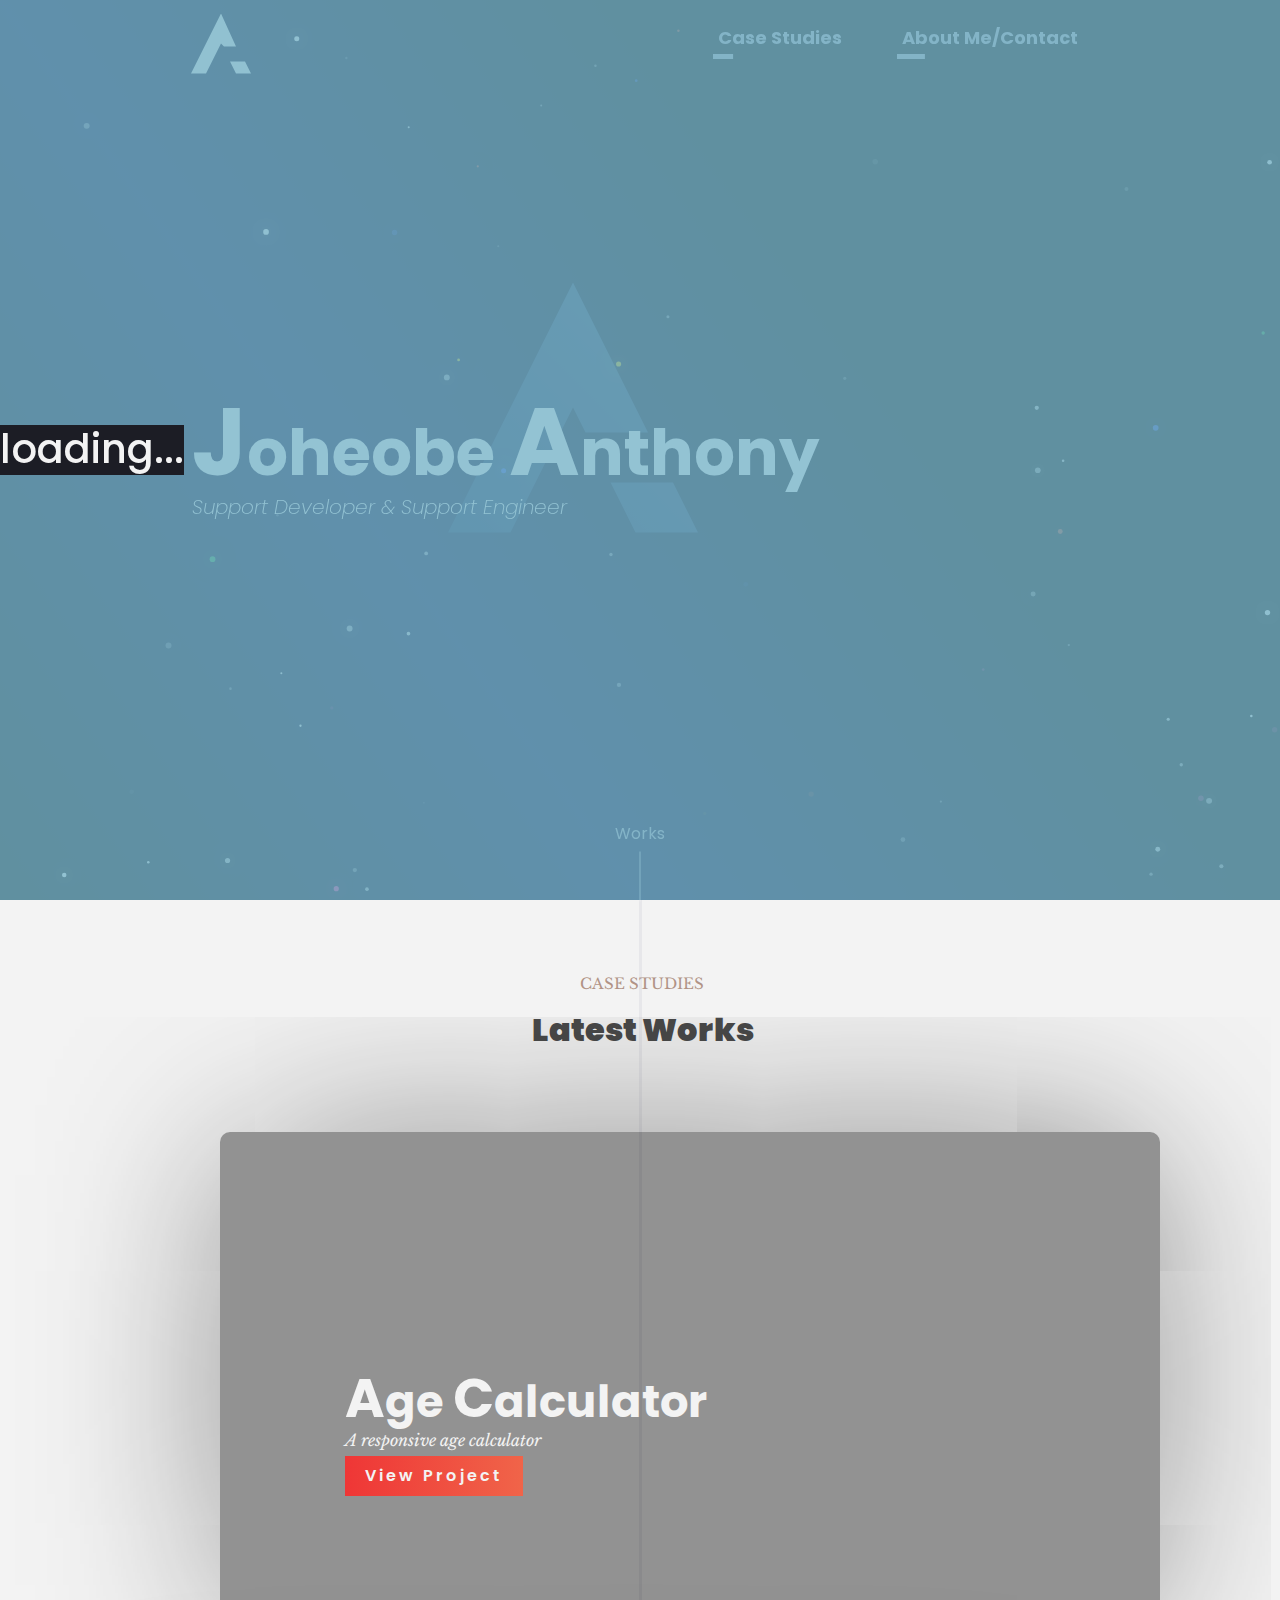
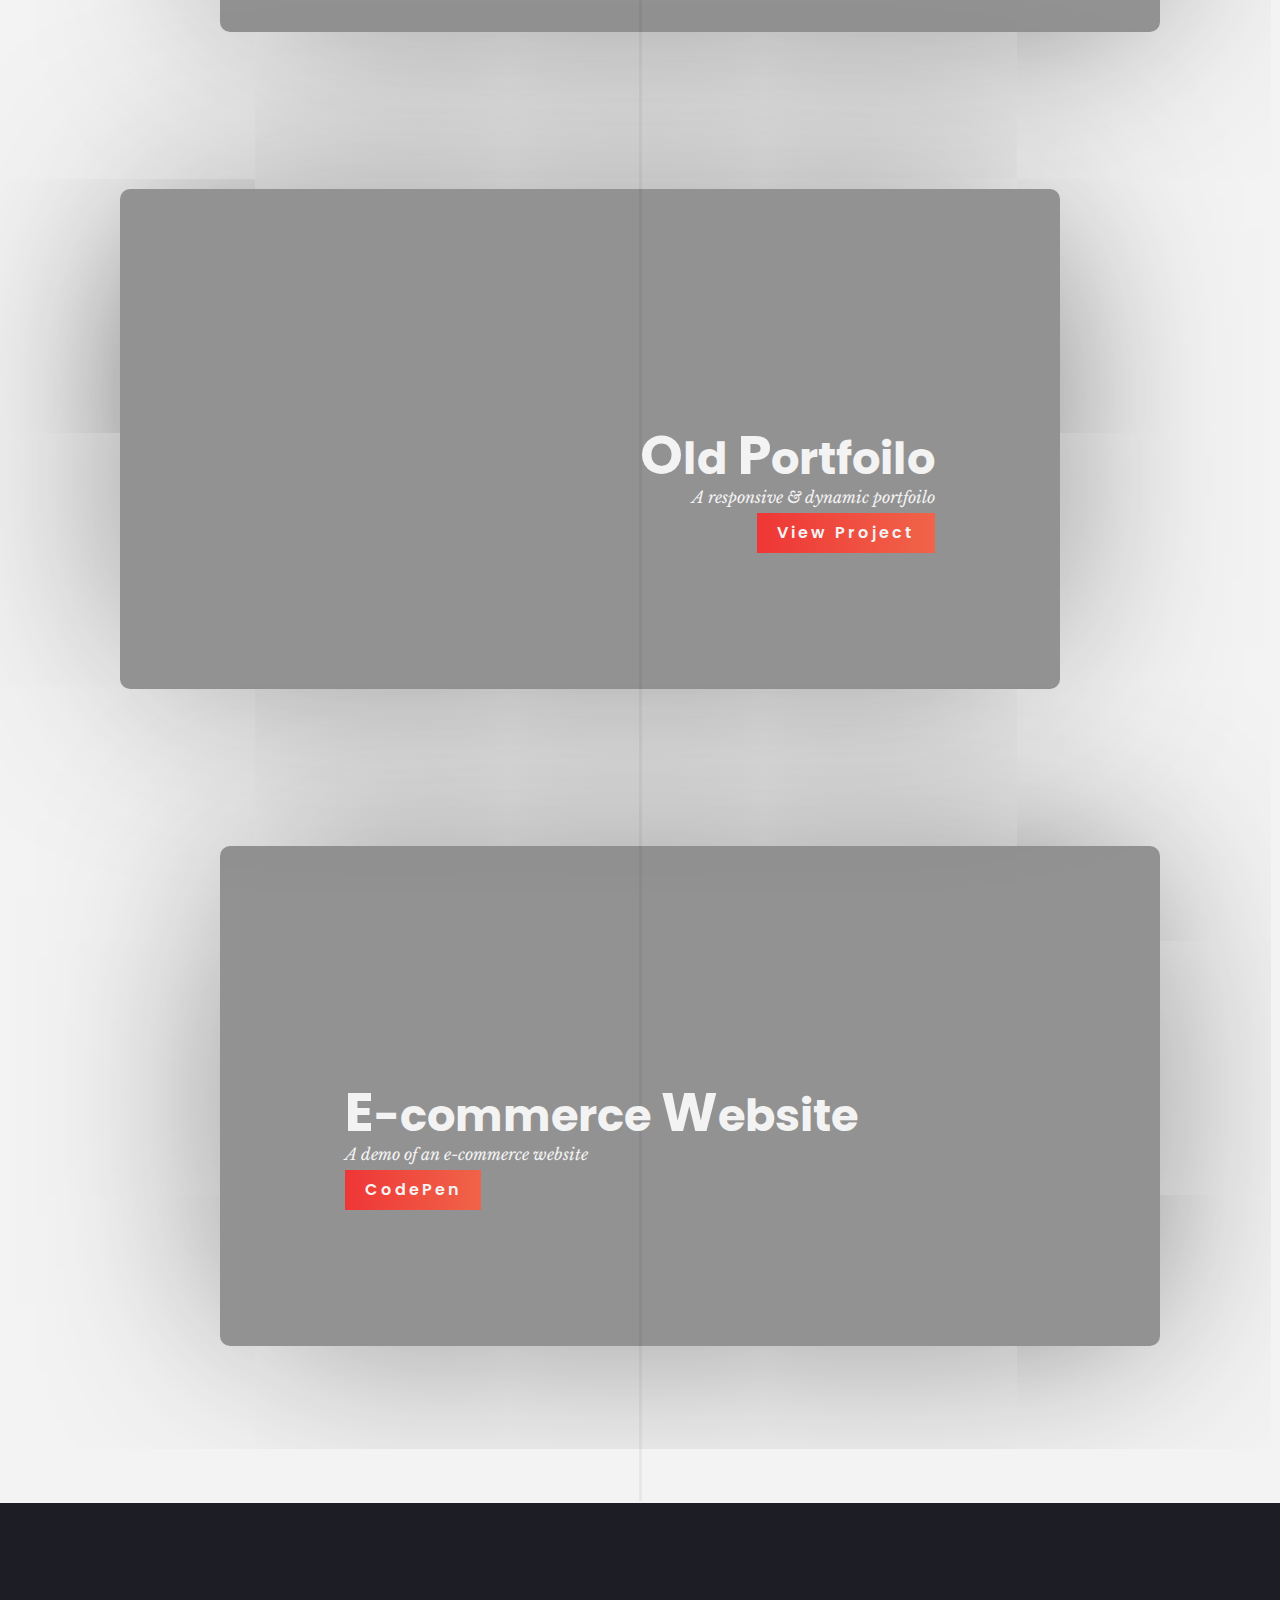
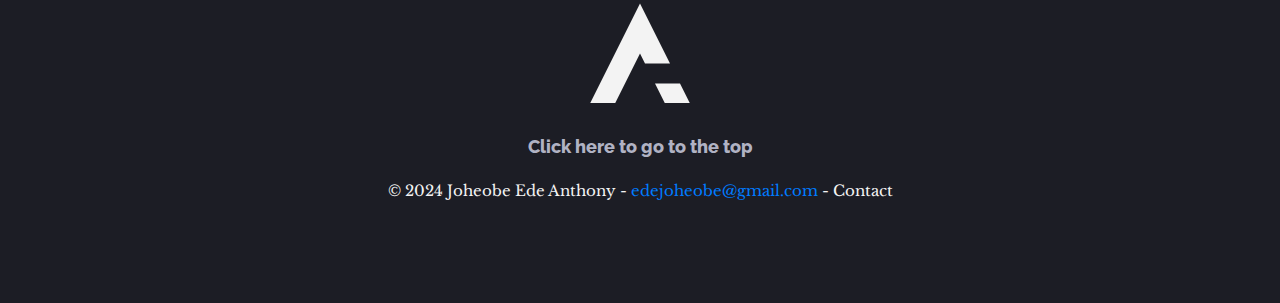
==== index.html @ d688acaf "Add files via upload" ====
<!DOCTYPE html>
<html lang='en' class=''>

<head>

  <meta charset='UTF-8'>
  <title>My Portfoilo</title>

  <meta name="robots" content="noindex">

 <link rel="shortcut icon" href="/images/resume.png" type="image/x-icon">

  <meta name="viewport" content="width=device-width, initial-scale=1">
  
<link rel="stylesheet" href="https://maxcdn.bootstrapcdn.com/bootstrap/4.0.0/css/bootstrap.min.css">
<link rel="stylesheet" href="https://cdnjs.cloudflare.com/ajax/libs/font-awesome/6.5.1/css/all.min.css">
<link rel="stylesheet" href="style.css">

</head>

<body>
  <!-- LOADER -->
<div class="loader">
	<div class="load">
		<h1>loading...</h1>
	</div>
</div>

<!-- STAR CANVAS -->
<canvas id="starCanvas"></canvas>

<!-- NAVBAR -->
<div class="hamburger" id="sideb" onclick="slide()">
	<span></span>
	<span></span>
	<span></span>
</div>
<div class="geometry1"></div>
<div class="landing-page" id="main">
<div class="behind-title">
		<h1 class="title"><span class="first-letter">J</span>oheobe <span class="first-letter">A</span>nthony</h1>
		<h2 class="job">Support Developer & Support Engineer</h2>
</div>
	<div class="logo-mask">
		<div class="work-path"></div>
	</div>
	<!-- Social Media in the Right -->
	<ul class="social-vertical-stripe" style="position: fixed;" id="socialMenu">
		<li><a href="https://www.linkedin.com/in/tony-joheobe-005716331/"><i class="fa-brands fa-linkedin" id="linkdin"></i></a></li>
		<li><a href="https://github.com/tonyedejoheobe" target="_blank"><i class="fa-brands fa-github" id="git"></i></a></li>
		<li><a href="https://codepen.io/Joheobe-Ede" target="_blank"><i class="fab fa-codepen" id="codep"></i></a></li>
	</ul>
	<!-- End of Social Media in the right -->

	<!-- NAVBAR -->
	<div class="container-fluid hero" id="animatedBox">
	 <!-- Links will be populated here by JavaScript -->	
	</div>

	<!-- Welcome page -->

	<!-- NEXT Animation -->
	<a href="#case-studies" data-scroll="" class="hero-go-next">
		<div class="go-next-label">Works</div><span class="the-arrow arrow-down"></span></a>
</div>
<!-- The Case Studie -->
<div class="container light-bg" id="case-studies">
	<div class="vertical-border">
	</div>
	<div class="borders">
		<h3 class="text-center case">&nbspCASE STUDIES</h3>
		<h2 class="text-center last-ex">&nbspLatest Works</h2>

		<!-- works -->
		<div class="works" id="border">
			<div class="photo photo-1">
			</div>
			<div class="black-overlay">
			</div>
			<div class="overlay-animation">
			</div>
			<div class="full-numb">
				<div class="numbers">
					<p class="the-number">01</p>
				</div>
			</div>
			<div class="works-text">
				<h2>
					<span class="first-lettre">A</span>ge
					<span class="first-lettre">C</span>alculator
				</h2>
				<p class="under-text">A responsive age calculator</p>
				<a href="https://codegeek-age-calculator.netlify.app/" target="_blank">
				<div class="buttons">
					<p class="b-text">View Project</p>
				</div>
				</a>
			</div>
		</div>
		
		<div class="works" id="border">
			<div class="photo photo-2">
			</div>
			<div class="black-overlay">
			</div>
			<div class="overlay-animation">
			</div>
			<div class="full-numb">
				<div class="numbers">
					<p class="the-number">02</p>
				</div>
			</div>
			<div class="works-text">
				<h2>
					<span class="first-lettre">O</span>ld
					<span class="first-lettre">P</span>ortfoilo
				</h2>
				<p class="under-text">A responsive & dynamic portfoilo</p>
				<div class="buttons">
				<a href="https://codegeek-my-portfolio.netlify.app/" style="text-decoration: none;" target="_blank">
					<p class="b-text">View Project</p>
				</a>
				</div>
			</div>
		</div>

		<div class="works">
			<div class="photo photo-3">
			</div>
			<div class="black-overlay">
			</div>
			<div class="overlay-animation">
			</div>
			<div class="full-numb">
				<div class="numbers">
					<p class="the-number">03</p>
				</div>
			</div>
			<div class="works-text">
				<h2>
					<span class="first-lettre">E</span>-commerce
					<span class="first-lettre">W</span>ebsite
				</h2>
				<p class="under-text">A demo of an e-commerce website</p>
				<div class="buttons">
					<p class="b-text">CodePen</p>
				</div>
			</div>
		</div>

	</div>
</div>

<!-- FOOTER -->
<div class="footer center">
	<div class="allin-area">
		<div class="geometry-2"></div>
	</div>
	<a class="no-effect" href="#main">
		<div class="work-path-3 third-logo">
		</div>
	</a>
	<div class="last-media">
		<a class="the-media" href="#main">Click here to go to the top</a>
	</div>
	<span class="copyright">© 2024 Joheobe Ede Anthony - <a href="mailto:edejoheobe@gmail.com" target="_blank">edejoheobe@gmail.com</a> - Contact</span>
</div>

<script src="nav.js"></script>
<script src="social.js"></script>
<script src="star.js"></script>
<script src="new.js"></script> 
</body>
</html>
---- style.css ----
@import url("https://fonts.googleapis.com/css?family=Poppins:400,700,900,600,500|Righteous|Libre+Baskerville|Raleway:400,800,900|Oswald:700");
html,
body {
padding: 0;
margin: 0;
background-color: #f3f3f3;
color: #f3f3f3;
font-family: Poppins, Raleway;
overflow-x: hidden;
}

.full-height {
height: 100vh;
}

.float-right {
float: right;
}

.absolute {
position: absolute;
}

.center {
display: flex !important;
justify-content: center !important;
flex-direction: column !important;
}

.light-bg {
background-color: #f3f3f3;
}

.dark-bg {
background-color: #1c1d25;
}

.loader {
position: fixed;
z-index: 999;
background: rgba(120, 180, 200, 0.8);
height: 100vh;
width: 100%;
display: flex;
align-items: center;
text-align: center;
animation: remove cubic-bezier(0.785, 0.135, 0.15, 0.86) 600ms;
animation-delay: 1.2s;
animation-fill-mode: forwards;
}

.load {
background-color: #1c1d25;
border: 0;
height: 50px;
margin: 0;
align-items: center !important;
animation: cubic-bezier(0.785, 0.135, 0.15, 0.86) 1100ms loading;
animation-fill-mode: forwards;
}

@keyframes loading {
from {
width: 0;
}
to {
width: 100%;
}
}
@keyframes remove {
0% {
transform: translateX(0%);
}
100% {
transform: translateX(100%);
}
}
/* width */
::-webkit-scrollbar {
width: 10px;
}

/* Track */
::-webkit-scrollbar-track {
background: #f3f3f3;
}

/* Handle */
::-webkit-scrollbar-thumb {
background: #4f6e9e;
transition: all 0.2s;
}

/* Handle on hover */
::-webkit-scrollbar-thumb:hover {
background: #264e8e;
transition: all 0.2s;
}

::selection {
background: black;
}

canvas {
  display: block; /* Remove any default margin */
  position: absolute; /* Ensure it covers the entire viewport */
  top: 0;
  left: 0;
  width: 100%;
  height: 100%;
  z-index: 1!important; /* Higher z-index to display on top */
  pointer-events: none; /* Allow clicks to pass through to underlying elements */
}

.landing-page {
  background: linear-gradient(to top right, rgb(0, 0, 0), rgb(0, 0, 0), rgb(0, 0, 60), rgb(0, 0, 0), rgb(0,0,0));
  height: 100vh;
  background-size: 100% 200%;
  animation: moveGradient 7s ease infinite;
  z-index: -1;
}


@keyframes moveGradient {
  0% {
    background-position: 0% 50%;
  }
  50% {
    background-position: 150% 0%;
  }
  100% {
    background-position: 0% 50%;
  }
}

nav {
  transform: translate1(0, -88px);
  animation: show-nav ease-in-out 0.5s;
  animation-fill-mode: forwards;
  animation-delay: 1.2s;
  z-index: 10;
  opacity: 1;
  transition: opacity 350ms ease-in-out;
}

nav.about {
  opacity: 0;
  transition: opacity 350ms ease-in-out;
}

.navbar-header {
  position: relative;
  right: -10em;
}
.navbar-header:hover .work-path-2 {
  background: #4f6e9e;
  transition: all 0.35s ease;
  -webkit-clip-path: polygon(0 100%, 50% 0, 80% 60%, 55% 60%, 50% 50%, 25% 100%, 75% 100%, 65% 80%, 90% 80%, 100% 100%);
  clip-path: polygon(0 100%, 50% 0, 80% 60%, 55% 60%, 50% 50%, 25% 100%, 75% 100%, 65% 80%, 90% 80%, 100% 100%);
}

.navbar {
  padding-bottom: 20.2px;
}

.links {
right: 150px;
}

#colorbox{
  scale: 2.9;
}
#git:hover{
  scale: 1.1;
  color: black!important;
}
#linkdin:hover{
  scale: 1.1;
}
#codep:hover{
  scale: 1.1;
  color: black!important;
}
.nav-link {
  position: relative;
  overflow: hidden;
  display: inline-block;
  font-weight: 700;
  font-size: 18px;
  margin-left: 50px;
  color: #b0b2c3;
  padding-right: 5px;
  padding-left: 5px;
  -webkit-transition: all 350ms 150ms cubic-bezier(0.785, 0.135, 0.15, 0.86);
  -moz-transition: all 350ms 150ms cubic-bezier(0.785, 0.135, 0.15, 0.86);
  -o-transition: all 350ms 150ms cubic-bezier(0.785, 0.135, 0.15, 0.86);
  transition: all 350ms 150ms cubic-bezier(0.785, 0.135, 0.15, 0.86);
}
.nav-link .title-background {
  position: absolute;
  top: 38px;
  left: 0;
  right: 0;
  bottom: 0px;
  background: #b0b2c3;
  -webkit-transform: translateX(-85%);
  transform: translateX(-85%);
  -webkit-transition: all 350ms 150ms cubic-bezier(0.785, 0.135, 0.15, 0.86);
  -moz-transition: all 350ms 150ms cubic-bezier(0.785, 0.135, 0.15, 0.86);
  -o-transition: all 350ms 150ms cubic-bezier(0.785, 0.135, 0.15, 0.86);
  transition: all 350ms 150ms cubic-bezier(0.785, 0.135, 0.15, 0.86);
}
.nav-link:hover {
  color: #f3f3f3;
  -webkit-transition: all 350ms cubic-bezier(0.785, 0.135, 0.15, 0.86);
  -moz-transition: all 350ms cubic-bezier(0.785, 0.135, 0.15, 0.86);
  -o-transition: all 350ms cubic-bezier(0.785, 0.135, 0.15, 0.86);
  transition: all 350ms cubic-bezier(0.785, 0.135, 0.15, 0.86);
}
.nav-link:hover .title-background {
  -webkit-transform: translateX(0%);
  transform: translateX(0%);
  -webkit-transition: all 350ms cubic-bezier(0.785, 0.135, 0.15, 0.86);
  -moz-transition: all 350ms cubic-bezier(0.785, 0.135, 0.15, 0.86);
  -o-transition: all 350ms cubic-bezier(0.785, 0.135, 0.15, 0.86);
  transition: all 350ms cubic-bezier(0.785, 0.135, 0.15, 0.86);
  background: #4f6e9e;
}

.align-right {
  float: right;
}

.work-path {
  overflow: none;
  height: 250px;
  width: 250px;
  background-image: linear-gradient(to right top, #123466, #234274, #325082, #405f90, #4f6e9e);
  -webkit-clip-path: polygon(0 100%, 50% 0, 80% 60%, 55% 60%, 50% 50%, 25% 100%, 75% 100%, 65% 80%, 90% 80%, 100% 100%);
  clip-path: polygon(0 100%, 50% 0, 80% 60%, 55% 60%, 50% 50%, 25% 100%, 75% 100%, 65% 80%, 90% 80%, 100% 100%);
  animation: clip-animation 1.35s cubic-bezier(0.34, 1.3, 0.7, 1);
  animation-delay: 1.4s;
}

.logo-mask {
  position: absolute;
  -webkit-transform-style: preserve-3d;
  transform-style: preserve-3d;
  top: calc(50% - 42.5px);
  -webkit-transform: translateY(-50%);
  transform: translateY(-50%);
  left: 35%;
  opacity: 0.6;
}

@keyframes clip-animation {
  0% {
    -webkit-clip-path: polygon(0 100%, 0 100%, 0% 100%, 25% 100%, 25% 100%, 25% 100%, 25% 100%, 25% 100%, 100% 100%, 100% 100%);
    clip-path: polygon(0 100%, 0 100%, 0% 100%, 25% 100%, 25% 100%, 25% 100%, 25% 100%, 25% 100%, 100% 100%, 100% 100%);
  }
  33% {
    -webkit-clip-path: polygon(0 100%, 50% 0, 50% 0, 50% 50%, 50% 50%, 25% 100%, 75% 100%, 75% 100%, 100% 100%, 100% 100%);
    clip-path: polygon(0 100%, 50% 0, 50% 0, 50% 50%, 50% 50%, 25% 100%, 75% 100%, 75% 100%, 100% 100%, 100% 100%);
  }
  66% {
    -webkit-clip-path: polygon(0 100%, 50% 0, 80% 60%, 55% 60%, 50% 50%, 25% 100%, 75% 100%, 75% 100%, 100% 100%, 100% 100%);
    clip-path: polygon(0 100%, 50% 0, 80% 60%, 55% 60%, 50% 50%, 25% 100%, 75% 100%, 75% 100%, 100% 100%, 100% 100%);
  }
  100% {
    -webkit-clip-path: polygon(0 100%, 50% 0, 80% 60%, 55% 60%, 50% 50%, 25% 100%, 75% 100%, 65% 80%, 90% 80%, 100% 100%);
    clip-path: polygon(0 100%, 50% 0, 80% 60%, 55% 60%, 50% 50%, 25% 100%, 75% 100%, 65% 80%, 90% 80%, 100% 100%);
  }
}
.work-path-2 {
  transition: all 0.35s ease;
  height: 60px;
  width: 60px;
  background: #f3f3f3;
  -webkit-clip-path: polygon(0 100%, 50% 0, 75% 55%, 55% 55%, 50% 50%, 25% 100%, 75% 100%, 65% 80%, 90% 80%, 100% 100%);
  clip-path: polygon(0 100%, 50% 0, 75% 55%, 55% 55%, 50% 50%, 25% 100%, 75% 100%, 65% 80%, 90% 80%, 100% 100%);
}

.behind-title {
  position: absolute;
  -webkit-transform-style: preserve-3d;
  transform-style: preserve-3d;
  top: 50%;
  -webkit-transform: translateY(-50%);
  transform: translateY(-50%);
  left: 0;
  width: 100%;
  color: #fff;
  transition: color 0.3s ease, opacity 0.3s ease 0.65s;
  z-index: 7;
  opacity: 1;
  transition: opacity 350ms ease-in-out;
}

.behind-title.about {
  opacity: 0;
  transition: opacity 350ms ease-in-out;
}

.behind-title.zdex {
  z-index: -1;
}

.title {
  margin-left: 15%;
  display: block;
  font-size: 4em;
  font-weight: 700;
  z-index: 2;
  transition: all 0.35s ease;
}

.first-letter {
  font-weight: 700;
  font-size: 1.5em;
}

.job {
  font-weight: 200;
  font-size: 20px;
  font-style: italic;
  z-index: 2;
  margin-left: 15%;
  transition: all 0.35s ease;
  line-height: 0;
}

.hero {
  position: relative;
  overflow: none;
  color: #f3f3f3;
}

.social-vertical-stripe {
scale: 2.5;
position: fixed;
-webkit-transform-style: preserve-3d;
transform-style: preserve-3d;
top: 50%;
-webkit-transform: translateY(-50%);
transform: translateY(-50%);
right: 20px;
cursor: pointer;
z-index: 999999999 !important;
list-style: none;
margin: 0;
padding: 0;
z-index: 7;
opacity: 0; /* Initially hidden */
transform: translateX(50px); /* Slide in from the left */
transition: opacity 0.5s ease, transform 0.5s ease; /* Smooth transition */

}
.social-vertical-stripe:hover {
  scale: 2.65;
}
.social-vertical-stripe.visible {
  opacity: 4; /* Fully visible */
  transform: translateX(0); /* Move to original position */
}

.social-media {
width: 35px;
transition: all 0.35 ease;
margin: 10px 0 10px 0;
}
.social-media path {
fill: #b0b2c3;
transition: fill 0.3s ease;
}
.social-media:hover path {
fill: #f3f3f3;
transition: fill 0.3s ease;
}

.hero-go-next.about {
opacity: 0;
transition: opacity 350ms ease-in-out;
}

.hero-go-next {
position: absolute;
left: 50%;
-webkit-transform: translateX(-50%);
transform: translateX(-50%);
bottom: 10px;
padding: 20px;
color: #b0b2c3;
transition: opacity 0.35s ease 0.7s;
z-index: 7;
transition: all 0.35s ease;
opacity: 1;
transition: opacity 350ms ease-in-out;
}
.hero-go-next:hover {
color: #f3f3f3;
transition: all 0.35s ease;
text-decoration: none;
}

.the-arrow {
position: relative;
display: inline-block;
background: #f3f3f3;
opacity: 0.8;
height: 1px;
width: 33px;
top: -3px;
transition: all 0.3s;
}

.hero-go-next .the-arrow {
top: 14px !important;
width: 50px;
}

.the-arrow.arrow-down {
top: 0;
-webkit-transform: rotate(-90deg);
transform: rotate(-90deg);
}

.items {
position: absolute;
width: 100%;
height: 100%;
overflow: hidden !important;
}
.items .layers:nth-child(1) {
position: relative;
top: 10% !important;
left: 1% !important;
background-image: url("https://res.cloudinary.com/devkosov/image/upload/v1539844043/PS_Triangle_qhzuzt.png");
background-repeat: no-repeat;
background-size: 30px;
}
.items .layers:nth-child(2) {
position: relative;
top: 55% !important;
left: 8% !important;
background-image: url("https://res.cloudinary.com/devkosov/image/upload/v1540650757/horizontal-line2_joczo0.png");
background-repeat: no-repeat;
background-size: 50px;
}
.items .layers:nth-child(3) {
position: relative;
top: 35% !important;
left: 70% !important;
background-image: url("https://res.cloudinary.com/devkosov/image/upload/v1540650759/horizontal-line_a1uymv.png");
background-repeat: no-repeat;
background-size: 50px;
}
.items .layers:nth-child(4) {
position: relative;
top: 95% !important;
left: 40% !important;
background-image: url("https://res.cloudinary.com/devkosov/image/upload/v1540649954/PS_Triangle_qhzuzt2_lkghgx.png");
background-repeat: no-repeat;
background-size: 30px;
}
.items .layers:nth-child(5) {
position: relative;
top: 5% !important;
left: 95% !important;
background-image: url("https://res.cloudinary.com/devkosov/image/upload/v1540649954/PS_Triangle_qhzuzt2_lkghgx.png");
background-repeat: no-repeat;
background-size: 30px;
}
.items .layers:nth-child(6) {
position: relative;
top: 45% !important;
left: 95% !important;
background-image: url("https://res.cloudinary.com/devkosov/image/upload/v1540664393/Half-Moon-PNG-Transparent-Image_w1yism.png");
background-repeat: no-repeat;
background-size: 30px;
}
.items .layers:nth-child(7) {
position: relative;
top: 95% !important;
left: 2% !important;
background-image: url("https://res.cloudinary.com/devkosov/image/upload/v1540664396/Half-Moon-PNG-Transparent-Image2_kdmr2r.png");
background-repeat: no-repeat;
background-size: 30px;
}
.items .layers:nth-child(8) {
position: relative;
top: 85% !important;
left: 88% !important;
background-image: url("https://res.cloudinary.com/devkosov/image/upload/v1540649959/PS_Triangle_qhzuzt3_cavvrm.png");
background-repeat: no-repeat;
background-size: 30px;
}
.items .layers:nth-child(9) {
position: relative;
top: 25% !important;
left: 35% !important;
background-image: url("https://res.cloudinary.com/devkosov/image/upload/v1540664393/Half-Moon-PNG-Transparent-Image_w1yism.png");
background-repeat: no-repeat;
background-size: 30px;
}

.borders {
border-right: 0px solid rgba(176, 178, 195, 0.25);
border-left: 0px solid rgba(176, 178, 195, 0.25);
}

#case-studies {
position: relative !important;
z-index: 0 !important;
padding: 0 100px 0 100px !important;
}

.vertical-border {
  opacity: 0.7;
  position: absolute;
  right: calc(50% - 1.5px);
  border: 0;
  overflow: hidden;
  height: 2201px;
  z-index: 0;
  width: 3px;
  background: rgba(176, 178, 195, 0.25);
}

.container {
  padding: 0 100px 0 100px;
}

.row {
padding: 0;
margin: 0;
}

.red-test {
background: red;
height: 480px;
width: 100%;
}

.case {
font-size: 15px;
font-weight: 400;
font-family: Libre Baskerville;
padding-top: 75px;
padding-bottom: 10px;
color: #b19386;
}
.case::selection {
background: black;
color: white;
}

.last-ex {
font-size: 32px;
font-weight: 1000;
color: #4a4a4a;
padding-bottom: 75px;
}
.last-ex::selection {
background: black;
color: white;
}

.works {
  background: transparent;
  border-radius: 10px !important;
  display: inline-block;
  height: 500px;
  width: 100%;
  -webkit-box-shadow: 0px 0px 205px -41px rgba(0, 0, 0, 0.78);
  -moz-box-shadow: 0px 0px 205px -41px rgba(0, 0, 0, 0.78);
  box-shadow: 0px 0px 205px -41px rgba(0, 0, 0, 0.78);
  margin-bottom: 150px;
  -webkit-transition: all 350ms cubic-bezier(0.785, 0.135, 0.15, 0.86);
  -moz-transition: all 350ms cubic-bezier(0.785, 0.135, 0.15, 0.86);
  -o-transition: all 350ms cubic-bezier(0.785, 0.135, 0.15, 0.86);
  transition: all 350ms cubic-bezier(0.785, 0.135, 0.15, 0.86);
}
.works:nth-child(odd) {
  transform: translateX(50px);
}
.works:nth-child(odd) .the-number {
  float: right !important;
}
.works:nth-child(odd) .works-text {
  padding-left: 13.33%;
  text-align: left;
}
.works:nth-child(odd) .works-text .buttons:hover {
  padding-left: 30px;
  transition: all 0.35s ease-in-out;
}
.works:nth-child(even) {
  transform: translateX(-50px);
}
.works:nth-child(even) .the-number {
  float: left;
}
.works:nth-child(even) .works-text {
  padding-right: 13.33%;
  text-align: right;
}
.works:nth-child(even) .works-text .buttons:hover {
  padding-right: 30px;
  transition: all 0.35s ease-in-out;
}
.works .full-numb {
  height: 100%;
  width: 100%;
  position: absolute;
  top: 0;
  border-radius: 10px !important;
}
.works .full-numb .numbers {
  transform: translate(0px, -100px);
  -webkit-transition-delay: 200ms !important;
  -moz-transition-delay: 200ms !important;
  -o-transition-delay: 200ms !important;
  transition-delay: 200ms !important;
  transition: all 0.5s;
  opacity: 0;
}
.works .full-numb .numbers .the-number {
  color: #f3f3f3;
  font-size: 300px;
  font-weight: 700;
  font-family: oswald;
  -webkit-text-shadow: 0px 0px 100px rgba(0, 0, 0, 0.5);
  padding: 0;
  margin: 0;
  -moz-text-shadow: 0px 0px 100px rgba(0, 0, 0, 0.5);
  text-shadow: 0px 0px 100px rgba(0, 0, 0, 0.5);
}
.works .photo {
  height: 100%;
  width: 100%;
  background-size: cover;
  border-radius: 10px !important;
}
.works .photo-1 {
  background-image: url("https://bit.ly/4eNLIgf");
  }
  .works .photo-2 {
  background-image: url("https://bit.ly/4epPD1z");
  }
  .works .photo-3 {
  background-image: url("https://bit.ly/3CrPqhg");
  }

.works .black-overlay {
  border-radius: 10px !important;
  content: "";
  position: absolute;
  top: 0;
  height: 100%;
  width: 100%;
  background: rgba(0, 0, 0, 0.4);
}
.works .overlay-animation {
  border-radius: 10px !important;
  content: "";
  position: absolute;
  top: 0;
  height: 100%;
  width: 0;
  -webkit-transition: all 350ms cubic-bezier(0.785, 0.135, 0.15, 0.86);
  -moz-transition: all 350ms cubic-bezier(0.785, 0.135, 0.15, 0.86);
  -o-transition: all 350ms cubic-bezier(0.785, 0.135, 0.15, 0.86);
  transition: all 350ms cubic-bezier(0.785, 0.135, 0.15, 0.86);
  background: rgba(32, 63, 112, 0.9);
}
.works .works-text {
  border-radius: 10px !important;
  content: "";
  position: absolute;
  top: 0;
  margin: 25% 0 0 0px;
  width: 100%;
  -webkit-transition-delay: 300ms !important;
  -moz-transition-delay: 300ms !important;
  -o-transition-delay: 300ms !important;
  transition-delay: 300ms !important;
  -webkit-transition: all 350ms 350ms cubic-bezier(0.785, 0.135, 0.15, 0.86);
  -moz-transition: all 350ms 350ms cubic-bezier(0.785, 0.135, 0.15, 0.86);
  -o-transition: all 350ms 350ms cubic-bezier(0.785, 0.135, 0.15, 0.86);
  transition: all 350ms 350ms cubic-bezier(0.785, 0.135, 0.15, 0.86);
}
.works .works-text h2 {
  color: #f3f3f3;
  font-size: 2.8em;
  font-weight: 700;
}
.works .works-text h2 .first-lettre {
  font-size: 1.2em;
}
.works .works-text .under-text {
  color: #f3f3f3;
  font-size: 1em;
  font-style: oblique;
  font-family: Libre Baskerville;
  line-height: 0;
}
.works .works-text .buttons {
  background-color: #f06449;
  padding: 20px;
  display: inline-block;
  background: linear-gradient(270deg, #f06449, #ef3636);
  transition: all 0.35s ease-in-out;
}
.works .works-text .buttons .b-text {
  line-height: 0;
  letter-spacing: 3px;
  color: #f3f3f3;
  font-size: 16px;
  margin: 0;
  font-family: poppins;
  font-weight: 600;
}
.works .left-t {
  left: 12.5%;
  text-align: left;
}
.works .right-ts {
  right: 12.5%;
  text-align: right;
}
.works:hover {
  transform: scale(1.1);
  -webkit-transition: all 350ms cubic-bezier(0.785, 0.135, 0.15, 0.86);
  -moz-transition: all 350ms cubic-bezier(0.785, 0.135, 0.15, 0.86);
  -o-transition: all 350ms cubic-bezier(0.785, 0.135, 0.15, 0.86);
  transition: all 350ms cubic-bezier(0.785, 0.135, 0.15, 0.86);
  cursor: pointer;
}
.works:hover .overlay-animation {
  width: 100%;
  -webkit-transition: all 350ms cubic-bezier(0.785, 0.135, 0.15, 0.86);
  -moz-transition: all 350ms cubic-bezier(0.785, 0.135, 0.15, 0.86);
  -o-transition: all 350ms cubic-bezier(0.785, 0.135, 0.15, 0.86);
  transition: all 350ms cubic-bezier(0.785, 0.135, 0.15, 0.86);
}
.works:hover .works-text {
  transition-delay: all 0.35s;
  transform: scale(1.1);
  -webkit-transition: all 350ms cubic-bezier(0.785, 0.135, 0.15, 0.86);
  -moz-transition: all 350ms cubic-bezier(0.785, 0.135, 0.15, 0.86);
  -o-transition: all 350ms cubic-bezier(0.785, 0.135, 0.15, 0.86);
  transition: all 350ms cubic-bezier(0.785, 0.135, 0.15, 0.86);
}
.works:hover .numbers {
  -webkit-transition-delay: 50ms !important;
  -moz-transition-delay: 50ms !important;
  -o-transition-delay: 50ms !important;
  transition-delay: 50ms !important;
  transition: all 400ms;
  transform: translate(0px, -125px);
  opacity: 0.95;
}

.footer {
z-index: 1 !important;
background: #1c1d25;
padding: 100px 0 100px 0;
}
.footer .copyright {
padding: 20px 0 0 0;
margin: auto;
color: #f3f3f3;
font-size: 15px;
font-family: Libre Baskerville;
}
.footer .last-media {
margin: auto;
}
.footer .last-media .the-media {
margin: 0 17px 0 17px;
text-decoration: none;
color: #b0b2c3;
font-family: raleway;
font-size: 18px;
font-weight: 800;
transition: all 0.3s ease;
}
.footer .last-media .the-media:hover {
transition: all 0.3s ease;
color: #f3f3f3;
}
.footer .no-effect {
margin: auto;
}
.footer .no-effect .work-path-3 {
margin: 0 0 30px 0;
background: #f3f3f3;
-webkit-clip-path: polygon(0 100%, 25% 50%, 25% 50%, 50% 0, 80% 60%, 55% 60%, 50% 50%, 25% 100%, 75% 100%, 65% 80%, 90% 80%, 100% 100%);
clip-path: polygon(0 100%, 25% 50%, 25% 50%, 50% 0, 80% 60%, 55% 60%, 50% 50%, 25% 100%, 75% 100%, 65% 80%, 90% 80%, 100% 100%);
-webkit-transition: all 350ms cubic-bezier(0.785, 0.135, 0.15, 0.86);
-moz-transition: all 350ms cubic-bezier(0.785, 0.135, 0.15, 0.86);
-o-transition: all 350ms cubic-bezier(0.785, 0.135, 0.15, 0.86);
transition: all 350ms cubic-bezier(0.785, 0.135, 0.15, 0.86);
width: 100px;
height: 100px;
}
.footer:hover .no-effect .work-path-3 {
-webkit-clip-path: polygon(39% 100%, 39% 50%, 25% 50%, 50% 0, 75% 50%, 51% 50%, 61% 50%, 61% 100%, 100% 100%, 100% 100%, 100% 100%, 100% 100%);
clip-path: polygon(39% 100%, 39% 50%, 25% 50%, 50% 0, 75% 50%, 51% 50%, 61% 50%, 61% 100%, 100% 100%, 100% 100%, 100% 100%, 100% 100%);
-webkit-transition: all 350ms cubic-bezier(0.785, 0.135, 0.15, 0.86);
-moz-transition: all 350ms cubic-bezier(0.785, 0.135, 0.15, 0.86);
-o-transition: all 350ms cubic-bezier(0.785, 0.135, 0.15, 0.86);
transition: all 350ms cubic-bezier(0.785, 0.135, 0.15, 0.86);
}

@keyframes UPnUP {
0% {
-webkit-clip-path: polygon(0 100%, 25% 50%, 25% 50%, 50% 0, 80% 60%, 55% 60%, 50% 50%, 25% 100%, 75% 100%, 65% 80%, 90% 80%, 100% 100%);
clip-path: polygon(0 100%, 25% 50%, 25% 50%, 50% 0, 80% 60%, 55% 60%, 50% 50%, 25% 100%, 75% 100%, 65% 80%, 90% 80%, 100% 100%);
}
50% {
-webkit-clip-path: polygon(39% 100%, 39% 50%, 25% 50%, 50% 0, 75% 50%, 51% 50%, 61% 50%, 61% 100%, 100% 100%, 100% 100%, 100% 100%, 100% 100%);
clip-path: polygon(39% 100%, 39% 50%, 25% 50%, 50% 0, 75% 50%, 51% 50%, 61% 50%, 61% 100%, 100% 100%, 100% 100%, 100% 100%, 100% 100%);
}
100% {
-webkit-clip-path: polygon(0 100%, 25% 50%, 25% 50%, 50% 0, 80% 60%, 55% 60%, 50% 50%, 25% 100%, 75% 100%, 65% 80%, 90% 80%, 100% 100%);
clip-path: polygon(0 100%, 25% 50%, 25% 50%, 50% 0, 80% 60%, 55% 60%, 50% 50%, 25% 100%, 75% 100%, 65% 80%, 90% 80%, 100% 100%);
}
}

/* SMARTPHONES PORTRAIT */
@media only screen and (min-width: 220px) and (max-width: 479px) {
  .full-height {
    height: 100vh;
  }

  .landing-page {
    height: 85vh;
  }

  canvas {
    width: 100%;
    height: 85%;
   }

  .items {
    height: 85vh;
  }

  .hero-go-next {
    top: calc(85vh - 100px);
  }

  .navbar-header {
    right: -10%;
  }

  .work-path-2 {
    width: 45px;
    height: 45px;
  }

  .behind-title {
    margin-left: -8%;
    top: calc(85vh / 2);
  }
  .behind-title .title {
    font-size: 1.8em;
  }
  .behind-title .job {
    font-size: 0.8em;
  }

  .logo-mask {
    top: calc(85vh / 2);
  }
  .logo-mask .work-path {
    height: 200px;
    width: 200px;
  }

  .social-vertical-stripe {
    top: calc(85vh / 2);
    width: 20px;
  }

  .container {
    padding: 0 5% 0 5%;
  }

  .vertical-border {
    height: 1465px;
  }

  /* Hambuger style */
.hamburger {
  cursor: pointer;
  z-index: 9999999 !important;
  position: absolute;
  left: 85%;
  top: 8px;
  width: 50px;
  height: 50px;
  /* Hambuger hover animation */
}
.hamburger span {
  display: block;
  margin: 2px auto;
  background-color: white;
  width: 100%;
  height: 6px;
  border-radius: 5px;
  transition: background-color 0.3s ease, transform 0.3s ease;
}
.hamburger:hover span:first-child {
  transform: translateY(-5px);
}
.hamburger:hover span:last-child {
  transform: translateY(5px);
}

/* Hambuger click animation to cross */
.hamburger.active span:nth-child(1) {
  transform: rotate(45deg) translate(5px, 5px);
}

.hamburger.active span:nth-child(2) {
  opacity: 0;
}

.hamburger.active span:nth-child(3) {
  transform: rotate(-45deg) translate(5px, -5px);
}

.links {
    z-index: 9999999 !important;
    align-items: center;
    bottom: -122px;
    left: 110%;
    width: 90%;
    height: 230px;
    border: 2px solid rgba(255, 255, 255, 0.2);
    background: rgba(255, 255, 255, 0.4);
    border-radius: 10px;
    z-index: 2;
    overflow: hidden;
    backdrop-filter: blur(5px);
    -webkit-backdrop-filter: blur(5px);
    position: absolute;
    display: flex;
    flex-direction: row;
    border-radius: 5px;
}
    
.text-decoration{
      color: wheat;
}
    
.animate {
      transition: ease-in-out 1s;
      transform: translateX(-105%); /* Scale up the box */
}

  .works {
    transform: translateX(0px) !important;
    height: 350px;
    margin-bottom: 75px;
  }
  .works {
    transform: translateX(-23%) !important;
    height: 350px;
    width: 350px !important;
    margin-bottom: 75px;
  }
  .works .works-text {
    padding: 0 !important;
    transform: translateY(-50%);
    margin: 0px 0 0 0px;
    position: absolute;
    top: 50%;
    left: 0;
    text-align: center !important;
  }
  .works .works-text h2 {
    font-size: 1.7em;
    padding-bottom: 5px;
  }
  .works .works-text .under-text {
    font-size: 1em;
    padding-bottom: 5px;
  }

  .numbers {
    display: none;
  }

  .footer .copyright {
    font-size: 10px;
  }
}

/* SMARTPHONES LANDSCAPE */
@media only screen and (min-width: 480px) and (max-width: 767px) {
.full-height {
height: 85vh;
}

.hero-height {
height: 85vh;
}

.landing-page {
height: 85vh;
}

.items {
height: 85vh;
}

.hero-go-next {
top: calc(85vh - 100px);
}

.navbar-header {
right: 0%;
}

.work-path-2 {
width: 45px;
height: 45px;
}

.behind-title {
margin-left: -8%;
top: 42.5vh;
}
.behind-title .title {
font-size: 2.3em;
}
.behind-title .job {
font-size: 1.1em;
}

.logo-mask {
top: 42.5vh;
}
.logo-mask .work-path {
height: 200px;
width: 200px;
}

.social-vertical-stripe {
right: 2%;
top: 42.5vh;
width: 20px;
}

.numbers {
display: none;
}
.links{
  margin-left: 100px;
  display: inline-flex;
}
}
/* TABLETS PORTRAIT */
@media only screen and (min-width: 768px) and (max-width: 991px) {
.full-height {
height: 90vh;
}

.hero-height {
height: 90vh;
}

.landing-page {
height: 90vh;
}

.items {
height: 90vh;
}

.hero-go-next {
top: calc(90vh - 100px);
}

.navbar-header {
right: -15%;
}

.behind-title {
margin-left: -8%;
top: 45vh;
}
.behind-title .title {
font-size: 2.5em;
}
.behind-title .job {
font-size: 1.2em;
}

.logo-mask {
top: 45vh;
}
.logo-mask .work-path {
height: 200px;
width: 200px;
}

.social-vertical-stripe {
right: 2%;
top: 45vh;
}

.numbers {
display: none;
}
}
/* TABLET LANDSCAPE / DESKTOP */
@keyframes show-nav {
0% {
transform: translate(0, -88px);
}
100% {
transform: translate(0, 0);
}
}

#iframe-container {
  position: absolute;
  bottom: -1000%;
  left:  -40%;
  display: none;
  width: 100%;
  z-index: 99999; /* Ensure it appears above other content */
  background-color: rgba(255, 255, 255, 0.044); /* Semi-transparent background */
  backdrop-filter: blur(5px); /* Blur the background */
}
#iframe-container iframe {
  z-index: 99999;
  position: absolute;
  bottom: 100px;
  }
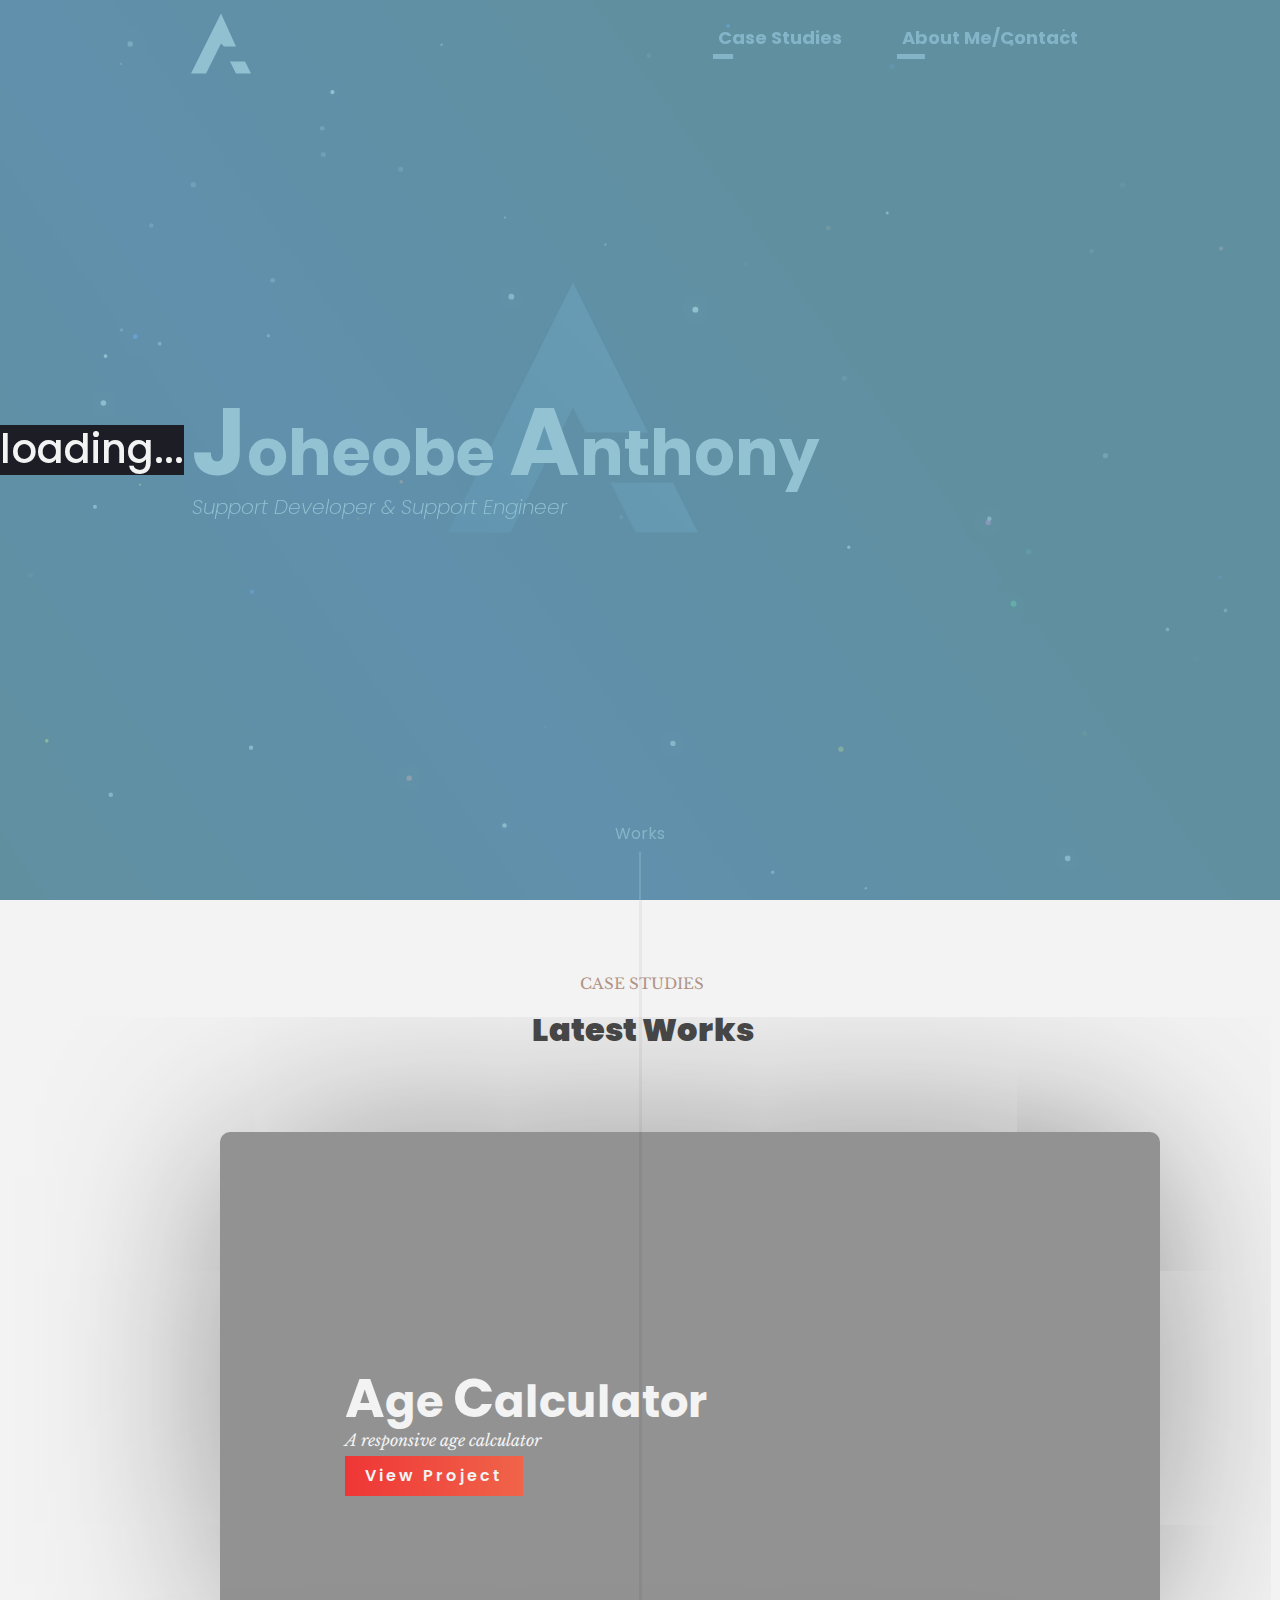
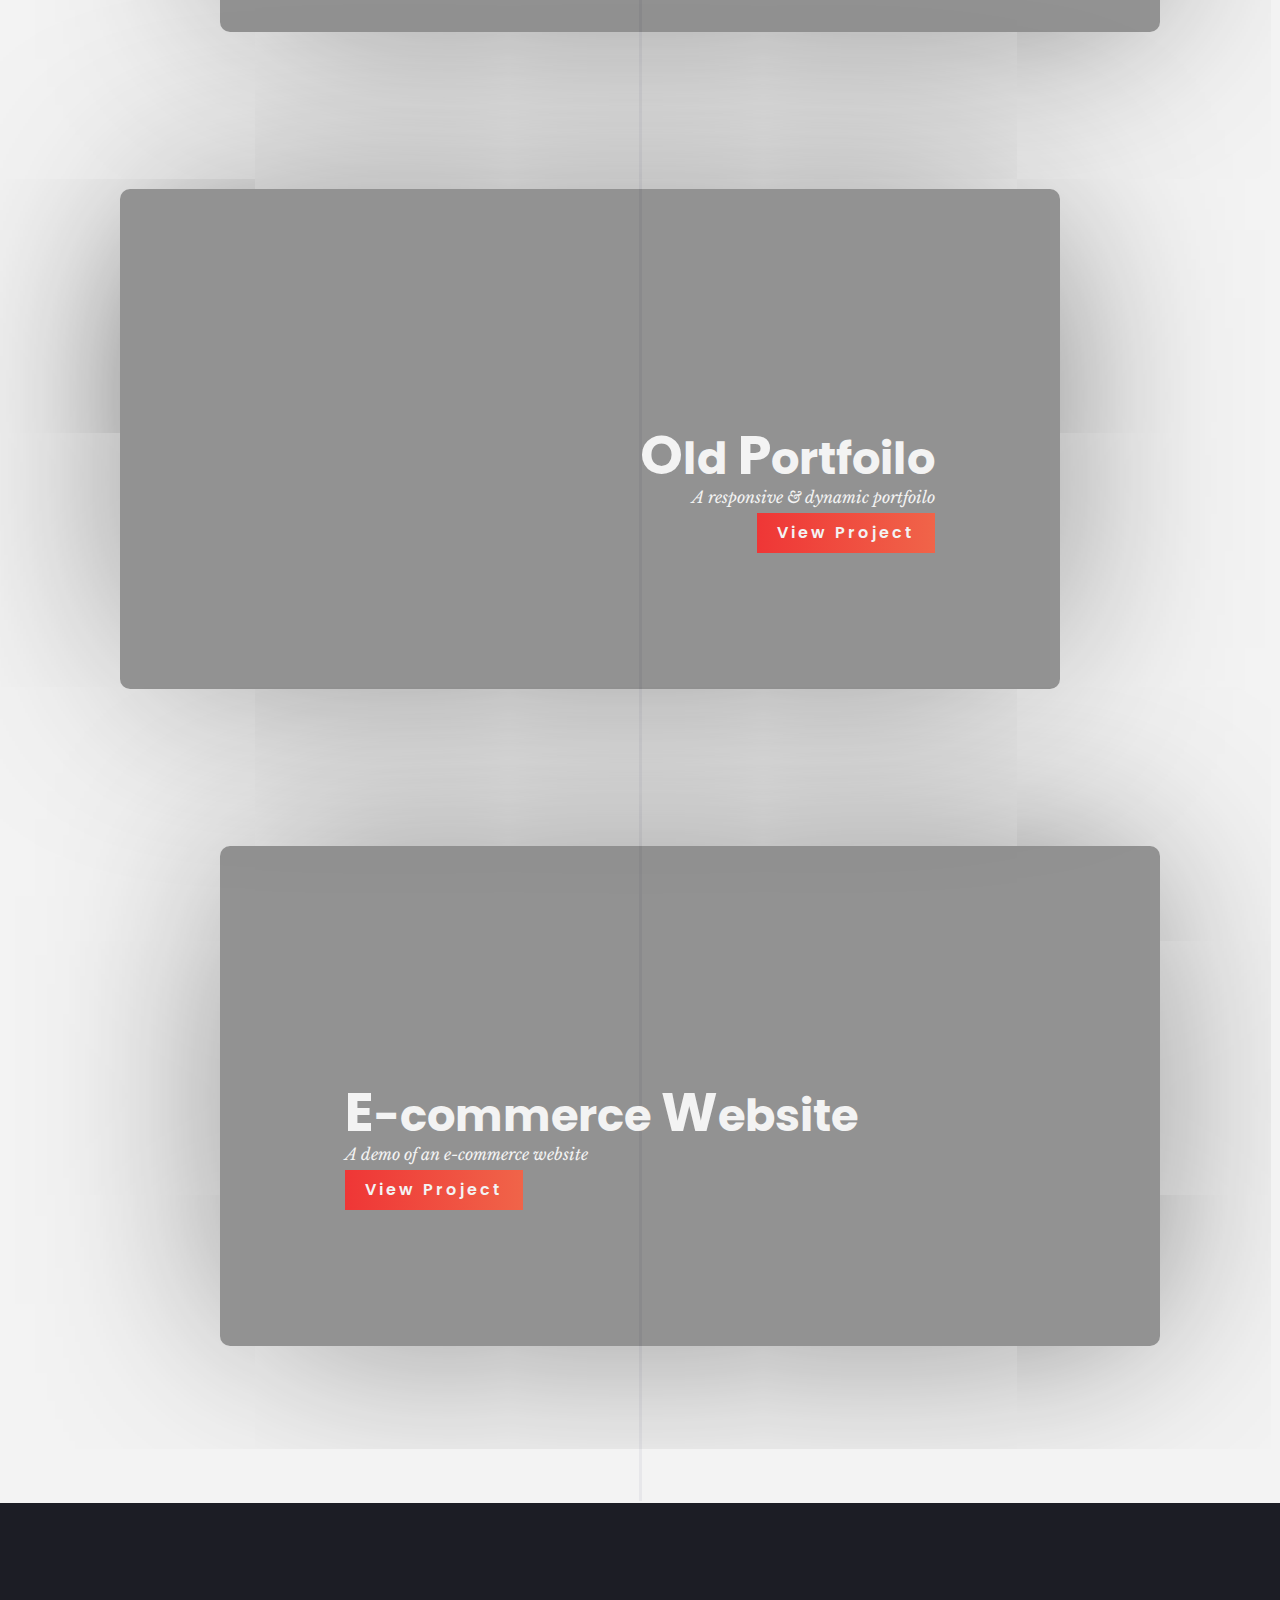
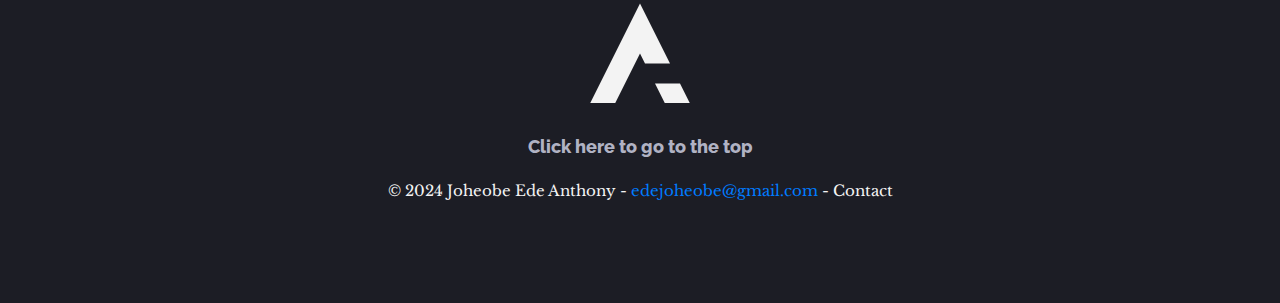
==== commit 0c33f0e3: "Update index.html" ====
--- a/index.html
+++ b/index.html
@@ -144,7 +144,9 @@
 				</h2>
 				<p class="under-text">A demo of an e-commerce website</p>
 				<div class="buttons">
-					<p class="b-text">CodePen</p>
+				<a href="https://nimble-axolotl-06c65d.netlify.app/about/" target="_blank">
+					<p class="b-text">View Project</p>
+				</a>
 				</div>
 			</div>
 		</div>
@@ -172,4 +174,4 @@
 <script src="star.js"></script>
 <script src="new.js"></script> 
 </body>
-</html>+</html>
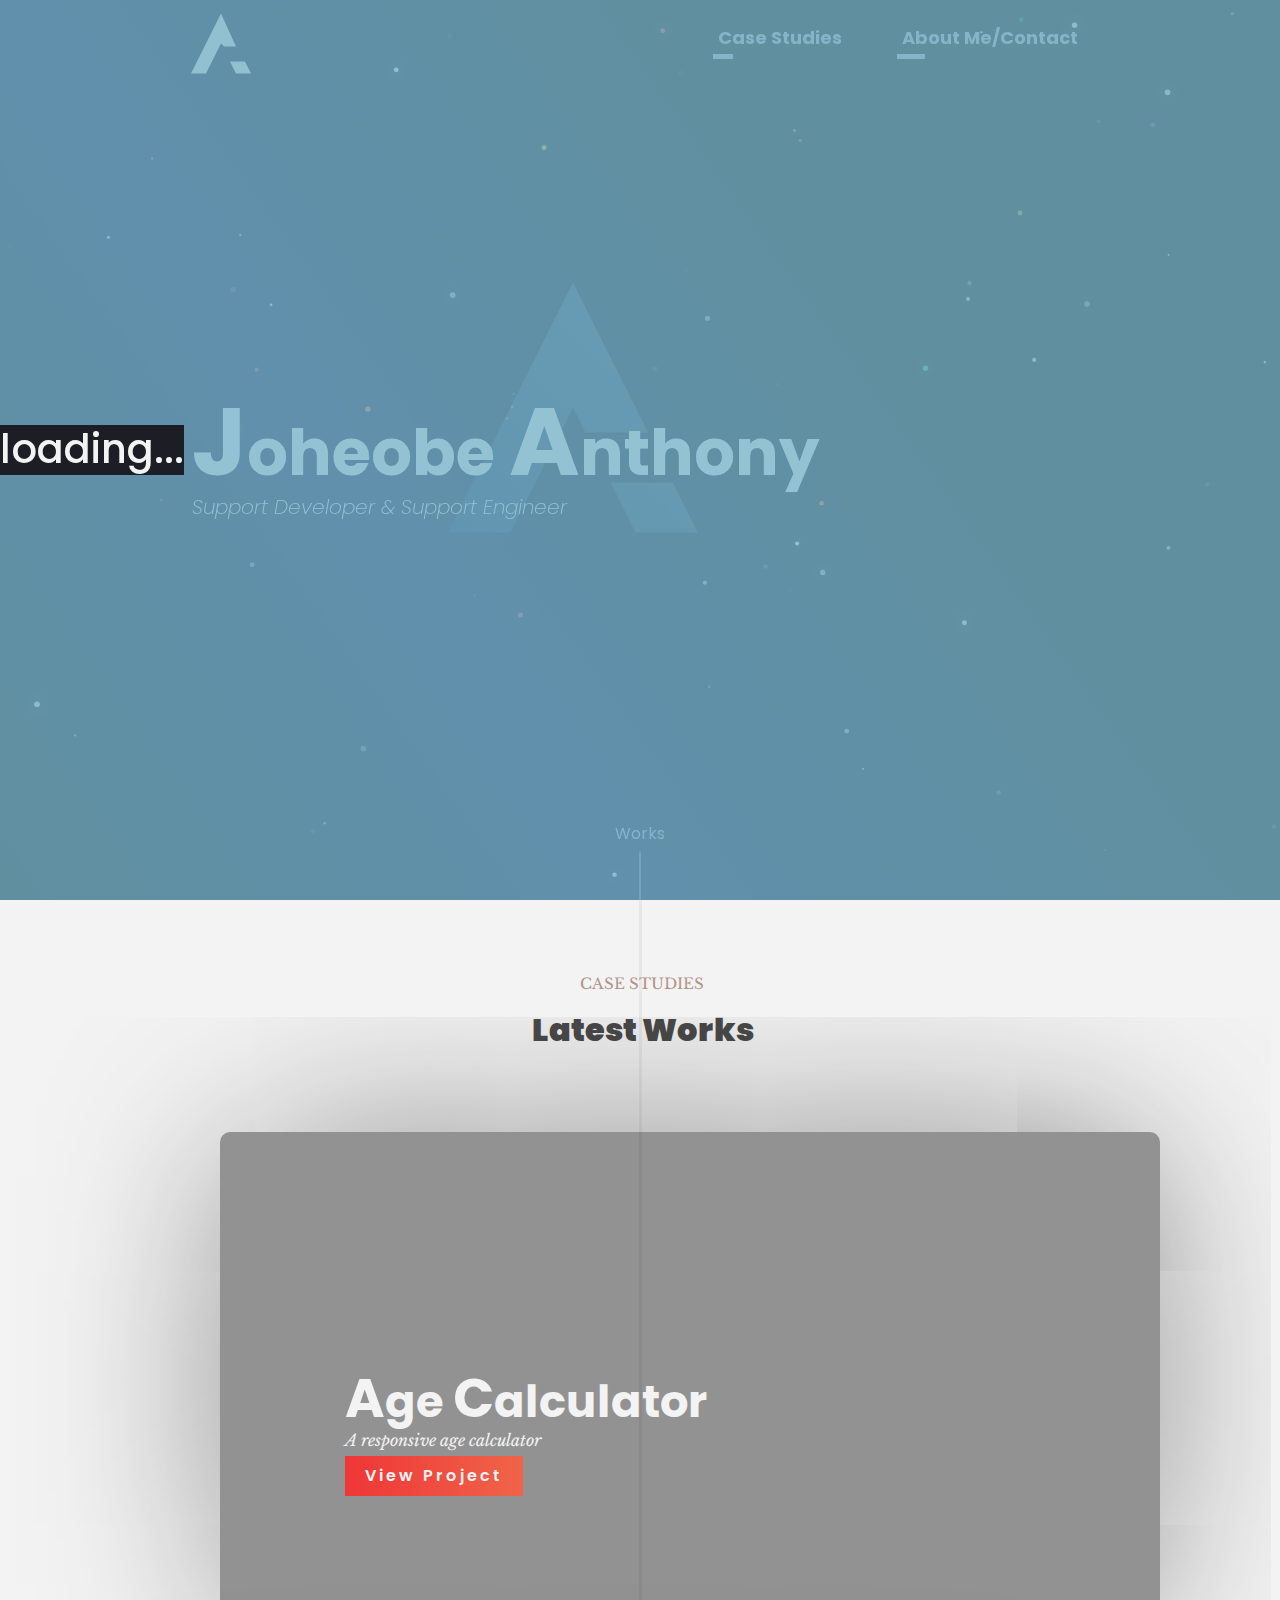
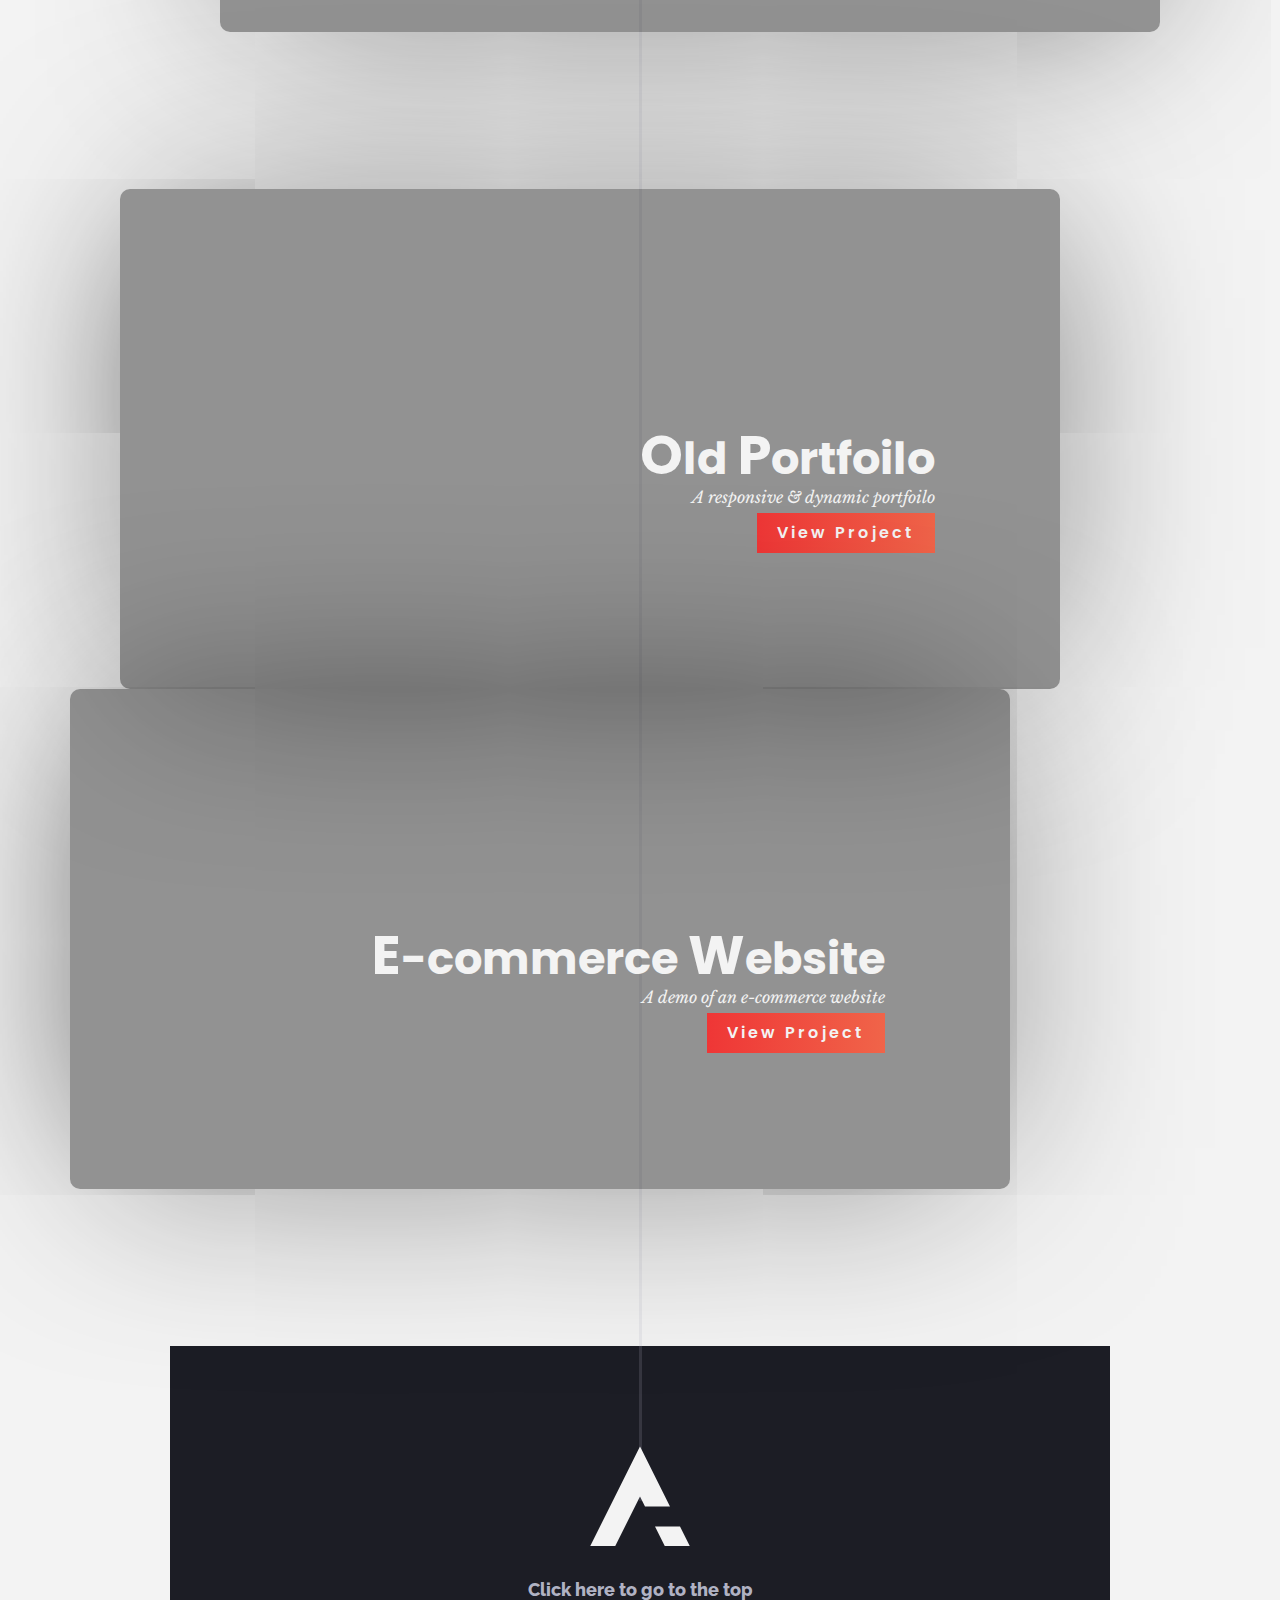
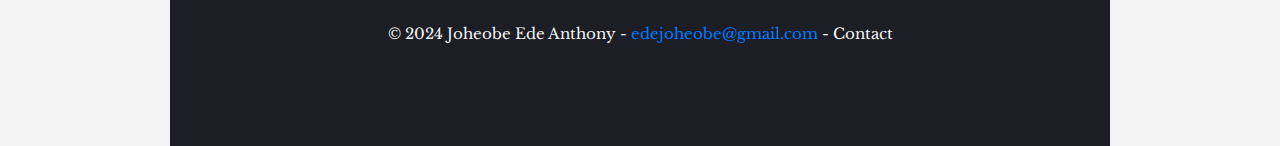
==== commit 8e775924: "Update index.html" ====
--- a/index.html
+++ b/index.html
@@ -117,13 +117,13 @@
 					<span class="first-lettre">P</span>ortfoilo
 				</h2>
 				<p class="under-text">A responsive & dynamic portfoilo</p>
+				<a href="https://codegeek-my-portfolio.netlify.app/" target="_blank">
 				<div class="buttons">
-				<a href="https://codegeek-my-portfolio.netlify.app/" style="text-decoration: none;" target="_blank">
 					<p class="b-text">View Project</p>
+				</div>
 				</a>
+	
 				</div>
-			</div>
-		</div>
 
 		<div class="works">
 			<div class="photo photo-3">
@@ -143,8 +143,8 @@
 					<span class="first-lettre">W</span>ebsite
 				</h2>
 				<p class="under-text">A demo of an e-commerce website</p>
+				<a href="https://nimble-axolotl-06c65d.netlify.app/about/" target="_blank">
 				<div class="buttons">
-				<a href="https://nimble-axolotl-06c65d.netlify.app/about/" target="_blank">
 					<p class="b-text">View Project</p>
 				</a>
 				</div>
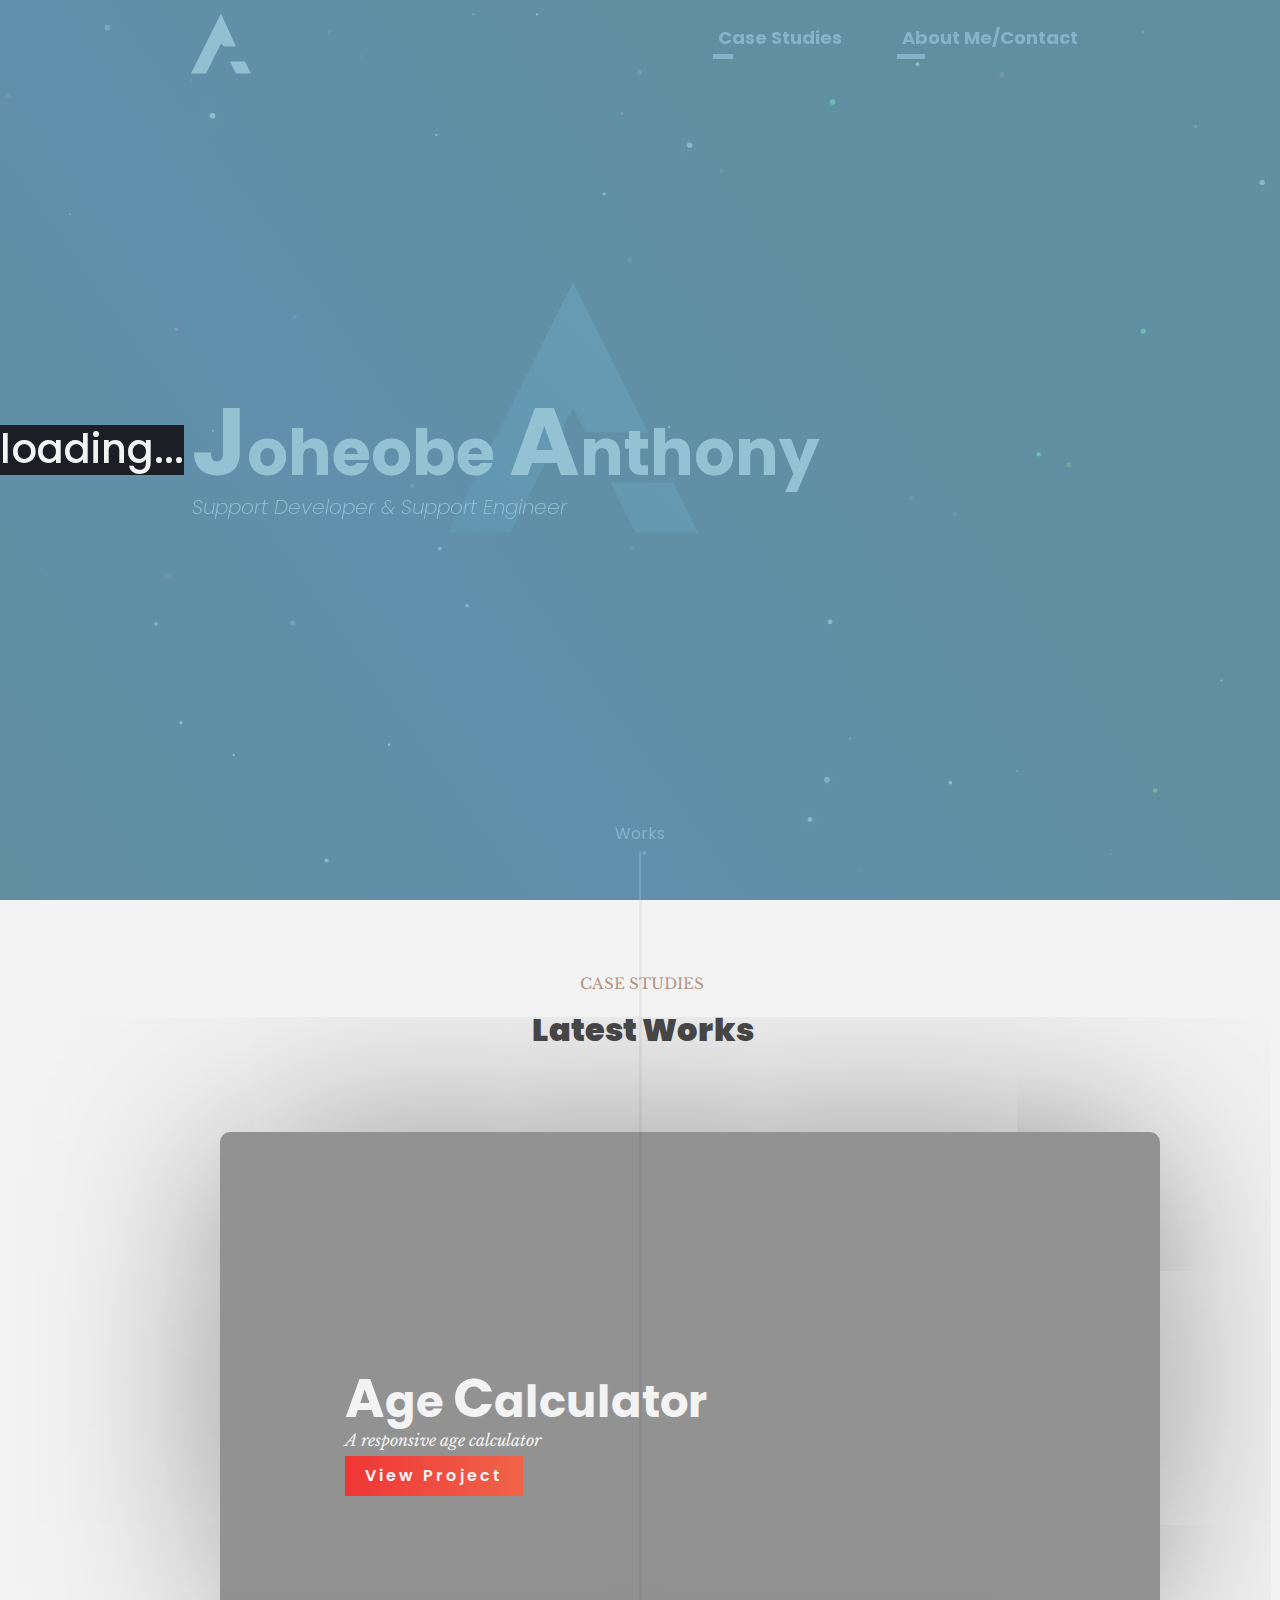
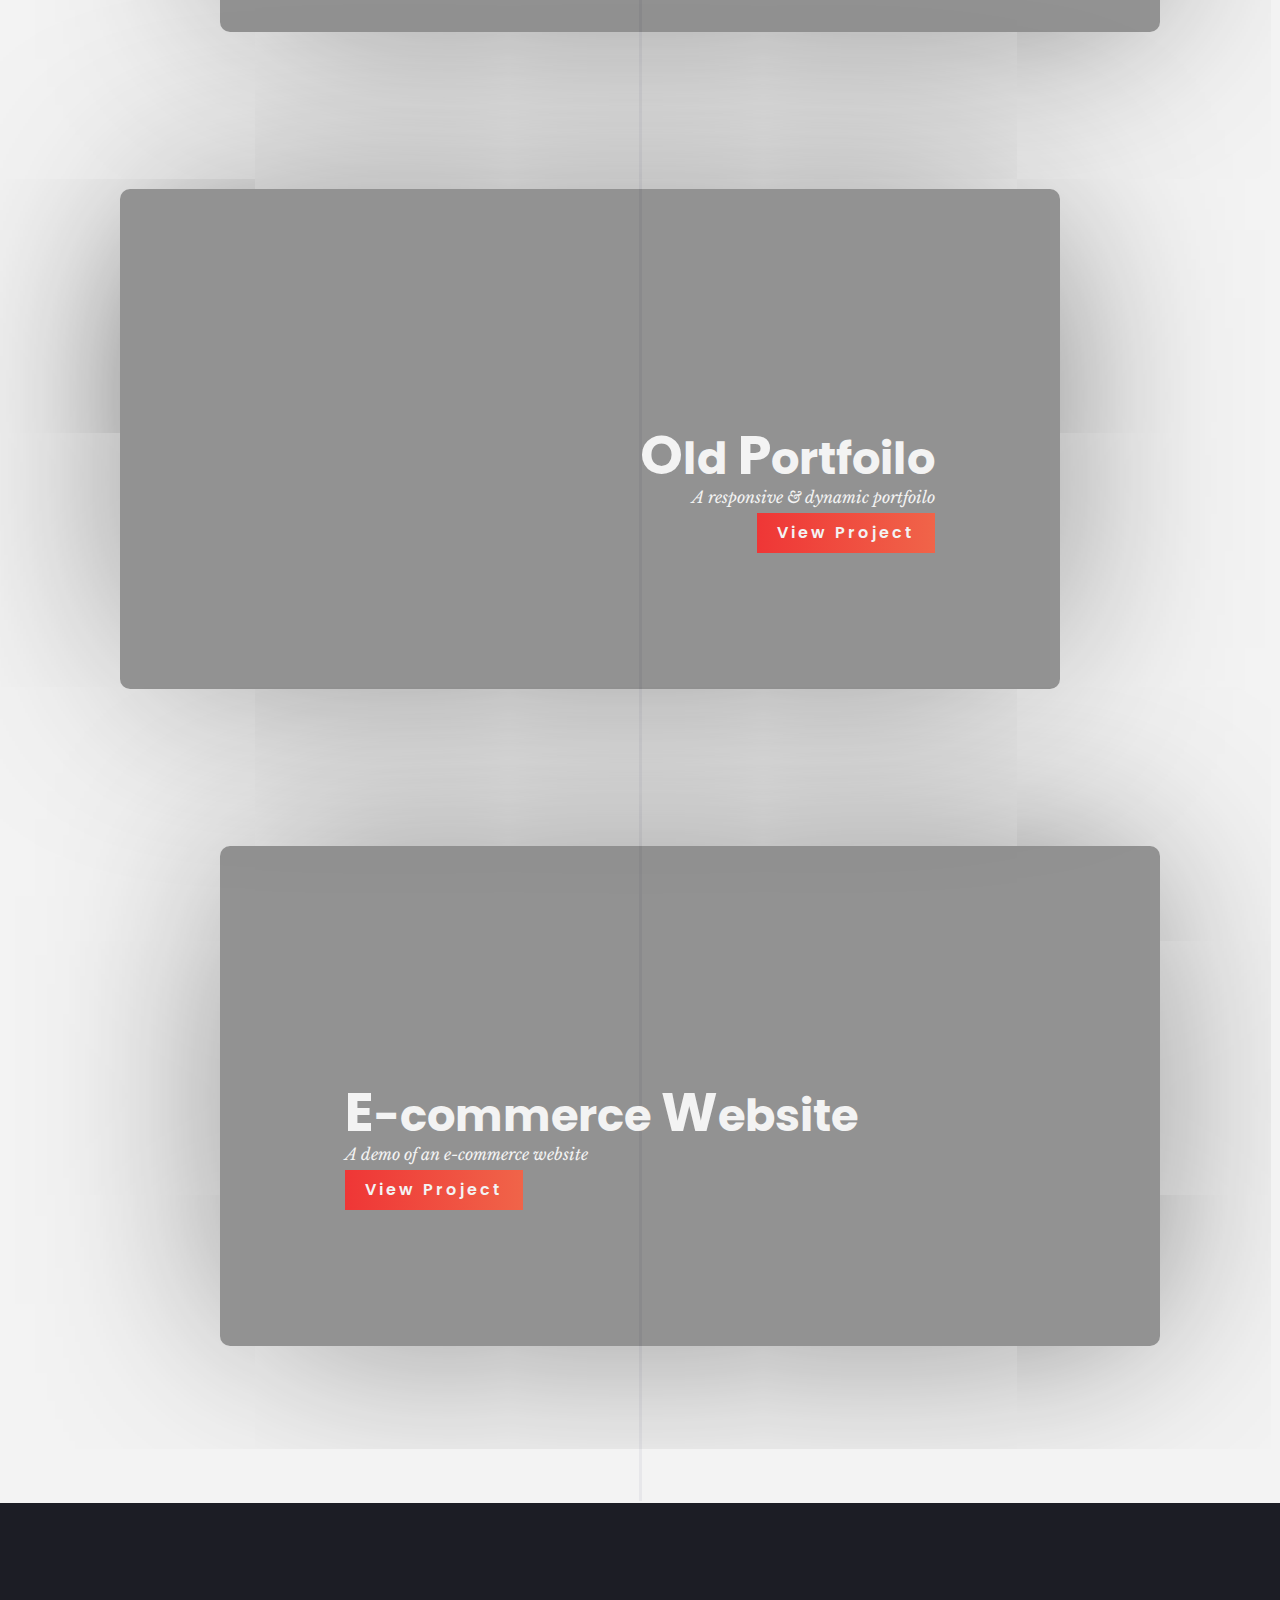
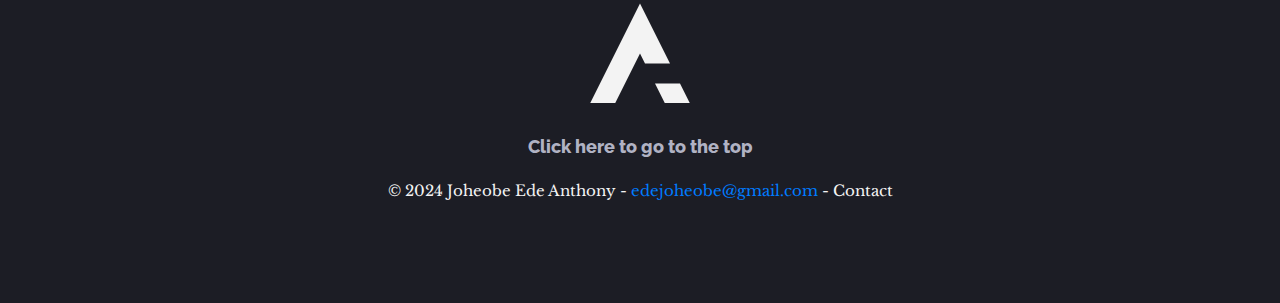
==== commit 51caf9b4: "Update index.html" ====
--- a/index.html
+++ b/index.html
@@ -92,10 +92,10 @@
 				</h2>
 				<p class="under-text">A responsive age calculator</p>
 				<a href="https://codegeek-age-calculator.netlify.app/" target="_blank">
-				<div class="buttons">
-					<p class="b-text">View Project</p>
-				</div>
-				</a>
+					<div class="buttons">
+						<p class="b-text">View Project</p>
+					</div>
+					</a>
 			</div>
 		</div>
 		
@@ -118,12 +118,13 @@
 				</h2>
 				<p class="under-text">A responsive & dynamic portfoilo</p>
 				<a href="https://codegeek-my-portfolio.netlify.app/" target="_blank">
-				<div class="buttons">
-					<p class="b-text">View Project</p>
+					<div class="buttons">
+						<p class="b-text">View Project</p>
+					</div>
+					</a>
 				</div>
-				</a>
-	
-				</div>
+			</div>
+		</div>
 
 		<div class="works">
 			<div class="photo photo-3">
@@ -143,17 +144,15 @@
 					<span class="first-lettre">W</span>ebsite
 				</h2>
 				<p class="under-text">A demo of an e-commerce website</p>
-				<a href="https://nimble-axolotl-06c65d.netlify.app/about/" target="_blank">
-				<div class="buttons">
-					<p class="b-text">View Project</p>
-				</a>
-				</div>
+				<a href="https://nimble-axolotl-06c65d.netlify.app/" target="_blank">
+					<div class="buttons">
+						<p class="b-text">View Project</p>
+					</div>
+					</a>
 			</div>
 		</div>
 
 	</div>
-</div>
-
 <!-- FOOTER -->
 <div class="footer center">
 	<div class="allin-area">
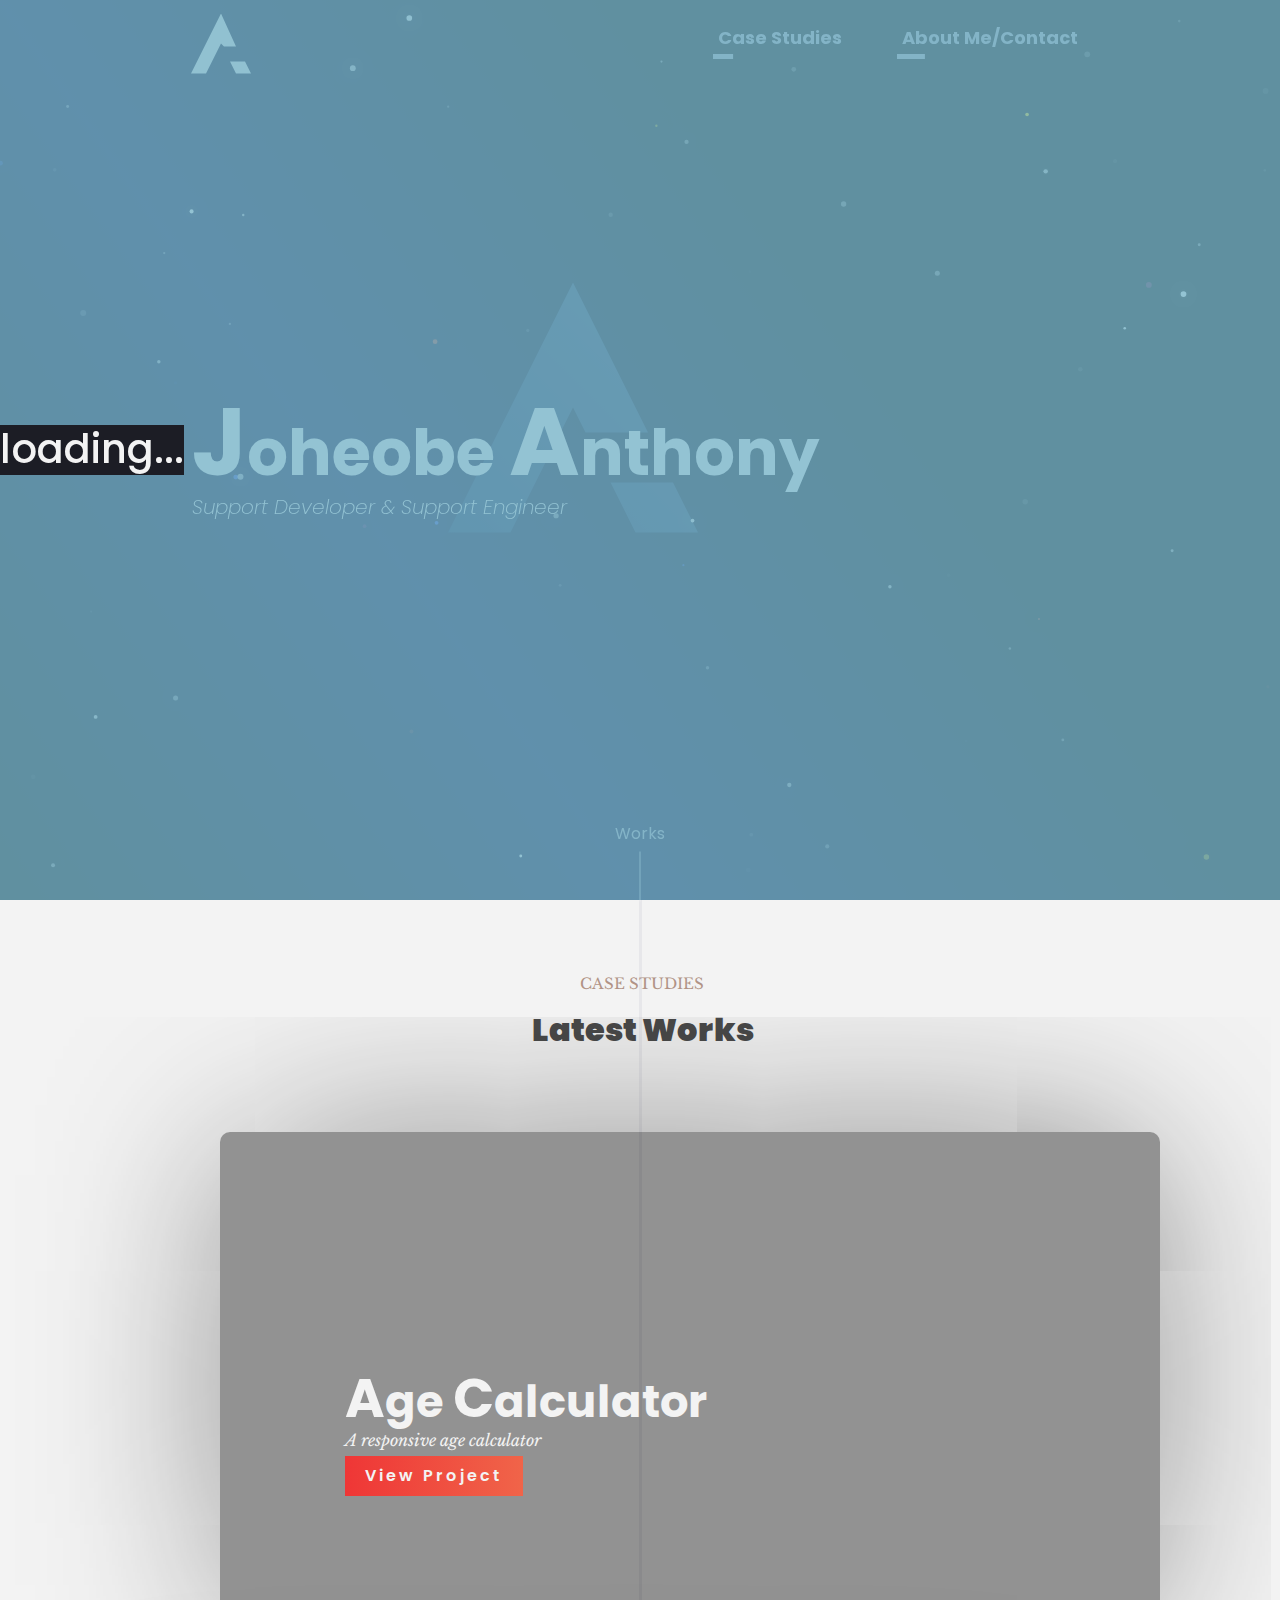
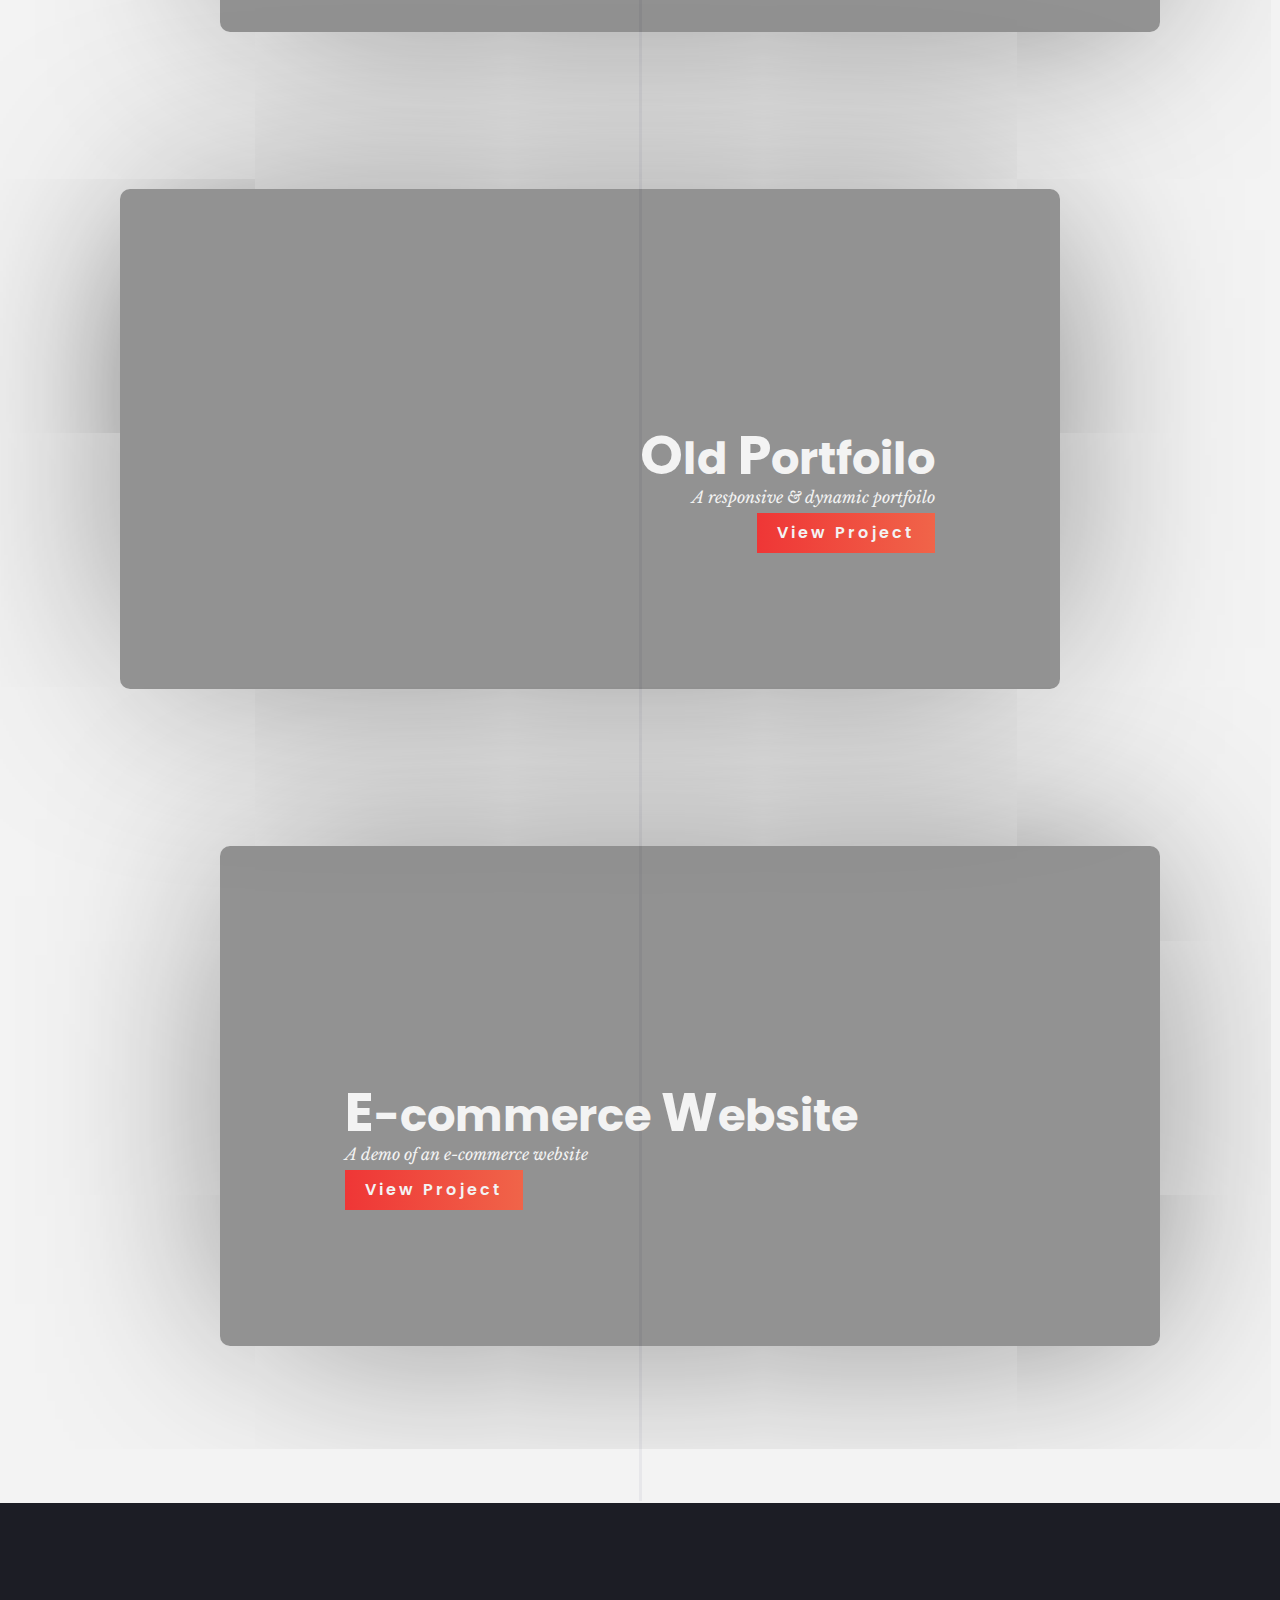
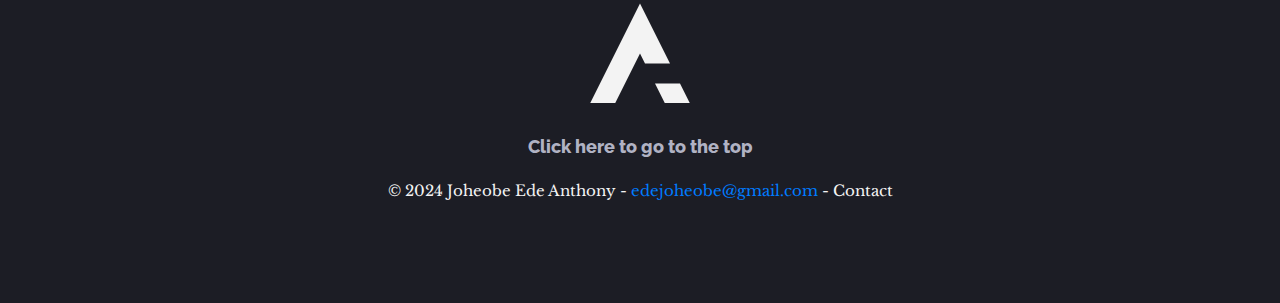
==== commit 019e24c4: "Update index.html" ====
--- a/index.html
+++ b/index.html
@@ -1,4 +1,3 @@
-
 <!DOCTYPE html>
 <html lang='en' class=''>
 
